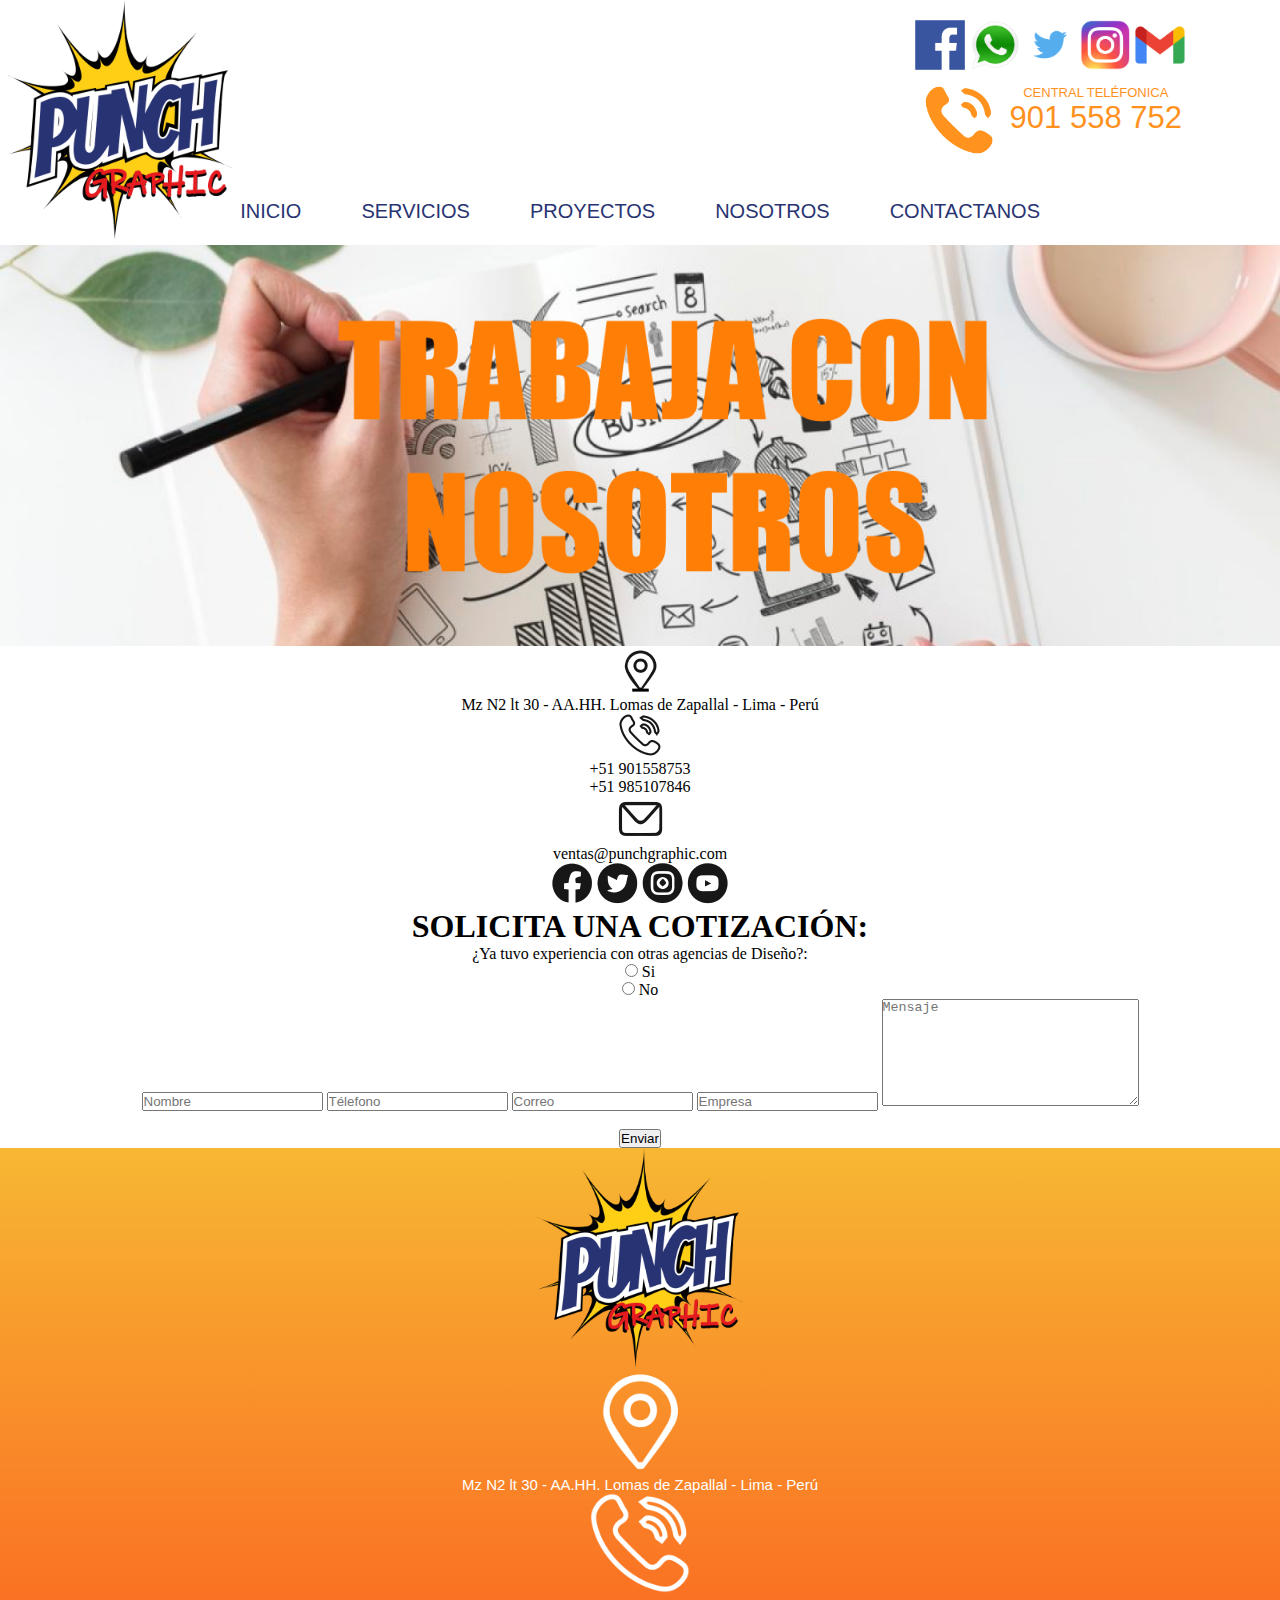
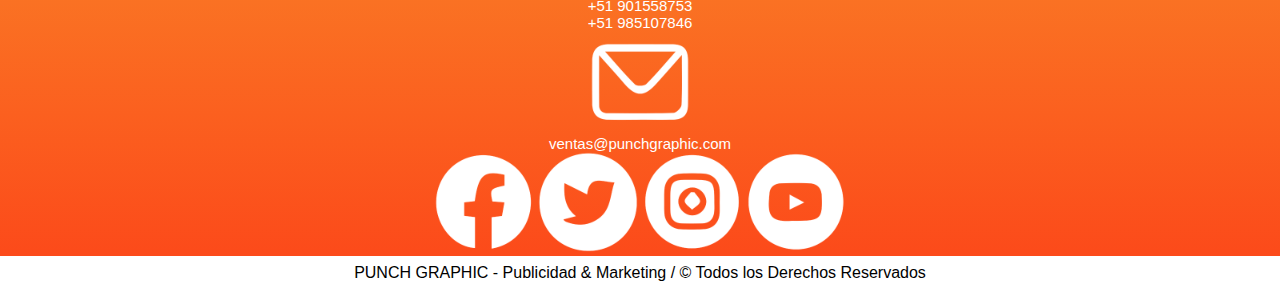
==== pages/contactanos.html @ 5b8241ab "Idea+Apellido 5 pag" ====
<!DOCTYPE html>
<html lang="en">
<head>
    <meta charset="UTF-8">
    <meta http-equiv="X-UA-Compatible" content="IE=edge">
    <meta name="viewport" content="width=device-width, initial-scale=1.0">
    <link rel="stylesheet" href="../styles/styles.css">
    <link rel="shortcut icon" href="../img/logo.png" type="PunchGraphic/xicon">
    <enlace rel="preconectar" href="https://fonts.googleapis.com">
     <!--BOOTSTRAP CSS-->
     <link href="https://cdn.jsdelivr.net/npm/bootstrap@5.2.0-beta1/dist/css/bootstrap.min.css" rel="stylesheet" integrity="sha384-0evHe/X+R7YkIZDRvuzKMRqM+OrBnVFBL6DOitfPri4tjfHxaWutUpFmBp4vmVor" crossorigin="anonymous">
    <title>PUNCH GRAPHIC / PROYECTOS</title>
</head>
<body class="grid">
    <!--HEADER-->
    <header class="grid-1">
        <section class="header">    
            <div class="imagen-logo">
                <img src="../img/logo.png" alt="puch-graphic" class="logo">
            </div>
            <div class="parte-izquierda grids">
                <div class="imagenes-redes">
                    <img src="../img/facebook a color.png" alt="facebook-logo" class="redes">
                    <img src="../img/wassap a color.png" alt="wassap-logo" class="redes">
                    <img src="../img/twitter a color.png" alt="twitter-logo" class="redes">
                    <img src="../img/instagram a color.png" alt="instagram-logo" class="redes">
                    <img src="../img/gmail a color.png" alt="gmail-logo" class="redes">
                </div>
                <div class="imagen-naranja b">
                    <img src="../img/telefono naranja.png" alt="télefono" class="tel">
                    <div class="texto-naranja">
                        <span class="central">CENTRAL TELÉFONICA</span>
                        <span class="num">901 558 752</span>
                    </div>
                </div>
                <nav class="nav c">
                    <a href="../index.html">INICIO</a>
                    <a href="./servicios.html">SERVICIOS</a>
                    <a href="./proyectos.html">PROYECTOS</a>
                    <a href="./nosotros.html">NOSOTROS</a> 
                    <a href="./contactanos.html">CONTACTANOS</a>
                </nav>
            </div>
        </section>
    </header>
    <!--MAIN-->
    <main class="grid-2">
        <div class="portada">
            <img src="../img/portada1.png" alt="empresa" class="mural">
        </div>
        <div>
            <div class="flex-column">
                <div>
                    <img src="../img/direccion negro.png" alt="direccion">
                    <p>Mz N2 lt 30 - AA.HH. Lomas de Zapallal - Lima - Perú</p>
                </div>
                <div>
                    <img src="../img/telefono negro.png" alt="telefono">
                    <p>+51 901558753</p>
                    <p>+51 985107846</p> 
                </div>
                <div>
                    <img src="../img/mail negro.png" alt="gmail">
                    <p>ventas@punchgraphic.com</p>
                </div>
            <div>
                <img src="../img/redes negro.png" alt="logo facebook">
            </div>
            <div class="flex-column">
                <h1>SOLICITA UNA COTIZACIÓN:</h1>
                <p>¿Ya tuvo experiencia con otras agencias de Diseño?:</p>
                <form action="../js/index.js" method="get">
                <input type="radio" id="si" name="¿Ya tuvo experiencia con otras agencias de Diseño?:" value="si">
                <label for="si">Si</label><br>
                <input type="radio" id="no" name="¿Ya tuvo experiencia con otras agencias de Diseño?:" value="no">
                <label for="no">No</label><br>
                <input type="text" name="name" placeholder="Nombre" required>
                <input type="text" name="télefono" placeholder="Télefono" required>
                <input type="text" name="correo" placeholder="Correo" required>
                <input type="text" name="empresa" placeholder="Empresa">
                <textarea name="mensaje" placeholder="Mensaje" cols="30" rows="7" required></textarea>
                <br><br>
                <input type="submit" value="Enviar">
                </form>
            </div>
        </div>
    </main>
    <!--FOOTER-->
    <footer class="container-fluid final bg">
        <div class="row p-5 mx-auto">
            <div class="col-xs-12 col-md-6 col-lg-2">
                <img src="../img/logo.png" alt="PunchGraphic" class="img-fluid d-block mx-auto" height="220" width="auto">
            </div>
            <div class="col-xs-12 col-md-6 col-lg-2">
                <img class="img-fluid d-block mx-auto" height="auto" width="100" src="../img/DIRECCION.png" alt="direccion">
                <p class="test">Mz N2 lt 30 - AA.HH. Lomas de Zapallal - Lima - Perú</p>
            </div>            
            <div class="col-xs-12 col-md-6 col-lg-2">
                <img class="img-fluid d-block mx-auto" height="auto" width="100" src="../img/TELEFONO.png" alt="telefono">
                <p class="test">+51 901558753</p>
                <p class="test">+51 985107846</p>
            </div>            
            <div class="col-xs-12 col-md-6 col-lg-2">
                <img class="img-fluid d-block mx-auto" height="auto" width="100" src="../img/MAIL.png" alt="gmail">
                <p class="test">ventas@punchgraphic.com</p>
            </div>            
            <div class="col-xs-12 col-md-6 col-lg-4">
                <img class="redes-final"src="../img/FACEBOOK 1.png" alt="logo facebook">
                <img class="redes-final"src="../img/TWITTER 1.png" alt="logo twitter">
                <img class="redes-final"src="../img/INSTAGRAM 1.png" alt="logo instagram">
                <img class="redes-final"src="../img/YOUTUBE 1.png" alt="logo youtube">
            </div>            
        </div>
    </footer>
    <section class="parrafo">
        <p class="parrafo-final">PUNCH GRAPHIC - Publicidad & Marketing / © Todos los Derechos Reservados</p>
    </section>
    <!--BOOTSTRAPS JAVASCRIPT-->
    <script src="https://cdn.jsdelivr.net/npm/bootstrap@5.2.0-beta1/dist/js/bootstrap.bundle.min.js" integrity="sha384-pprn3073KE6tl6bjs2QrFaJGz5/SUsLqktiwsUTF55Jfv3qYSDhgCecCxMW52nD2" crossorigin="anonymous"></script>
</body>
</html>
---- styles/styles.css ----
*{
    margin: 0;
    padding: 0;
}
html{
    height: 100%;
}

/*HEADER*/
body{
    position: relative;
    padding-bottom: 3em;
    min-height: 100vh;
}
.imagen-logo{
    width: 30%;
    display: flex;
    flex-direction: row;
    justify-content: flex-end;
}
.logo{
    height: 240px;
}
.imagenes-redes{
    display: flex;
    justify-content: flex-end;
    flex-direction:row;
    margin: 20px 90px 0 0;
}
.parte-izquierda{
    width: 100%;
    align-items: center;
}
.redes{
    width: 50px;
    margin: 0 5px 0 0;
}
.header{
    display: flex;
    flex-direction: row;
    height: auto;
    width: 100%;
    min-width:auto;
    
}
.imagen-naranja{
    display: flex;
    justify-content: flex-end;
    flex-direction:row;
    margin: 15px 90px 0 0;
}
.tel{
    width: 70px;
    display: inline-block;
    margin: 0 0.5rem;
  
    animation: bounce; /* referring directly to the animation's @keyframe declaration */
    animation-duration: 2s; /* don't forget to set a duration! */
}
.central{
    font-size: 13px;
    font-family: 'Inter', sans-serif;
    color:rgb(255, 146, 30);
    display: inline-block;
    margin: 0 0.5rem;
  
    animation: bounce; /* referring directly to the animation's @keyframe declaration */
    animation-duration: 2s; /* don't forget to set a duration! */
}
.num{
    font-size: 31px;
    font-family: Impact, Haettenschweiler, 'Arial Narrow Bold', sans-serif;
    color: rgb(255, 146, 30);
    display: inline-block;
    margin: 0 0.5rem;
  
    animation: bounce; /* referring directly to the animation's @keyframe declaration */
    animation-duration: 2s; /* don't forget to set a duration! */
}
.telefono-naranja{
    display: flex;
    flex-direction: row;
}
.imagen-naranja{
    display: flex;
    flex-direction: row;
}
.texto-naranja{
    display: flex;
    flex-direction: column;
}

nav{
    display: flex;
    justify-content:space-between;
    flex-direction:row;
    margin: 45px 180px 0 0;
    min-width:min-content;
}
a{
    padding: 0 50px 0 0px;
}

nav a{
    color: rgba(40, 51, 114, 1);
    font-weight: 200;
    font-family: inter;
    font-family: 'Inter', sans-serif;
    text-decoration: none;
    margin-right: 10px;
    font-size: 20px;
}

nav a:hover{
    text-decoration:underline;
}
/*MAIN*/
main{
    max-width: 1200%;
    margin: auto; 
}
.slogan .hombre-gritando {

    flex: 1 1 40rem; 
}

.slogan .hombre-gritando img{

    height: 500px;
    padding:1rem;
}

.slogan .frase-letra {
    display: flex;
    flex-direction: column;
    justify-content: flex-start;
    padding-top: 50px;
    padding-left: 260px; 
}

.slogan .frase-letra img {
        height: 130px; 
}
.letra-slogan{
    font-size: 80px;
    font-family:Impact, Haettenschweiler, 'Arial Narrow Bold', sans-serif;
    color: white;
}
.tu-negocio{
    font-size: 120px;
    font-family: Impact, Haettenschweiler, 'Arial Narrow Bold', sans-serif;
    color: white;
}
.gritando-señor{
    display: flex;
    flex-direction: row;
    background: #fc4a1a;  /* fallback for old browsers */
    background: -webkit-linear-gradient(to bottom, #f7b733, #fc4a1a);  /* Chrome 10-25, Safari 5.1-6 */
    background: linear-gradient(to bottom, #f7b733, #fc4a1a); /* W3C, IE 10+/ Edge, Firefox 16+, Chrome 26+, Opera 12+, Safari 7+ */
    height: 600px;
}
.tarjeta-medida{
    display: flex;
    flex-direction: row;
    justify-content: space-evenly;
    width: 100%;
    position: absolute;
    top: 750px;
    min-width:min-content;
}
.tarjeta{
    width: 500px;
}
.seccion-texto{
    height: 300px;
    margin: 180px 0 0 0;
    align-items: center;
    display: flex;
    flex-direction: column;
    justify-content: center;
    width: 100%;
}
.seccion-texto h3{
    font-size: 30px;
    font-family: 'Inter', sans-serif;
    color: rgba(40, 51, 114, 1);
}
.seccion-texto p{
    font-size: 18px;
    font-family: 'Inter', sans-serif;
    color: rgba(40, 51, 114, 1);
}
.contenedor-chico{
    height: 800px;
}
.divi h4{  
    position: absolute;
    top: 1370px;
    font-size: 60px;
    font-family:'Franklin Gothic Medium', 'Arial Narrow', Arial, sans-serif ;
    color: white;
    min-inline-size: 40px;
}
.divi{
    align-items: center;
    display: flex;
    justify-content: center;
    width: 100%;
    background: #fc4a1a;  /* fallback for old browsers */
    background: -webkit-linear-gradient(to bottom, #f7b733, #fc4a1a);  /* Chrome 10-25, Safari 5.1-6 */
    background: linear-gradient(to bottom, #f7b733, #fc4a1a); /* W3C, IE 10+/ Edge, Firefox 16+, Chrome 26+, Opera 12+, Safari 7+ */
    height: 300px;
    min-width:min-content
}
.cards{
    height: 300px;
}
.p{
    font-size: 18px;
    font-family: 'Inter', sans-serif;
    color: rgba(40, 51, 114, 1);
}
.division{
    display: flex;
    flex-direction: row;
    justify-content: center;
    position: relative;
    bottom: 100px;
}
.contenedor-chic{
    height: 20px;
}
.proyectos{
    position: relative;
    bottom: 150px;
}
/*FOOTER*/
.final{
    width:auto;
    height: auto;
    background: #fc4a1a;  /* fallback for old browsers */
    background: -webkit-linear-gradient(to bottom, #f7b733, #fc4a1a);  /* Chrome 10-25, Safari 5.1-6 */
    background: linear-gradient(to bottom, #f7b733, #fc4a1a); /* W3C, IE 10+/ Edge, Firefox 16+, Chrome 26+, Opera 12+, Safari 7+ */
    min-height: min-content;
    max-height: max-content;
}
.logo-final{
    height: 220px;
}
.logo-direccion{
    position: absolute;
    left: 50px;
    top: 2080px;
}
.direccion{
    height: 100px;
}
.redes-final{
    height: 100px;
    min-width:min-content;
}
.container{
    display: flex;
    flex-direction: row;
    justify-content: space-between;
    position: absolute;
    top: 2120px;
    left: 320px;
}
.divTelefono{
    position: relative;
    left: 130px;
}
.divMail{
    position: relative;
    left: 260px;
}
.test{
    font-size: 15px;
    font-family: 'Inter', sans-serif;
    color: white;
}
.red{
    display: flex;
    flex-direction: row;
    position: absolute;
    left: 1430px;
    top: 2120px;
    min-width: 60px;
}
.parrafo-final{ 
    margin: 8px 0 0 0;
    font-size: 16px;
    font-family: 'Inter', sans-serif;
    text-align: center
}
/*PROYECTOS*/
.log{
    min-width:max-content ;
}
.mural{
    height: auto;
    width: 100%;
}
.portafolio{
    font-size: 300px;
    font-family: Impact, Haettenschweiler, 'Arial Narrow Bold', sans-serif;
    color: rgba(40, 51, 114, 1);
    position: absolute;
    top: 410px;
    left: 250px;
    min-width: auto;
    max-width: auto;
}
.cuerpo{
    background: #fc4a1a;  /* fallback for old browsers */
    background: -webkit-linear-gradient(to bottom, #f7b733, #fc4a1a);  /* Chrome 10-25, Safari 5.1-6 */
    background: linear-gradient(to bottom, #f7b733, #fc4a1a); /* W3C, IE 10+/ Edge, Firefox 16+, Chrome 26+, Opera 12+, Safari 7+ */
    height: auto;
    max-height: auto;
    width: auto;
    min-width:auto;
    display: flex;
    justify-content: center;
}
.contenedor-texto{
    height: 250px;
    width: 900px;
    position: relative;
    top: 50px;
}
.contenedor-texto p{
    font-size: 25px;
    font-family: 'Inter', sans-serif;
    color: white
}
.tarjetas{
    width: 500px;
}
.imagenes-portafolio{
    text-align: center;
    max-height: min-content;
}
.centrar{
    align-items:center ;
}
.centrar h1{
    font-size: 40px;
    font-family: 'Franklin Gothic Medium', 'Arial Narrow', Arial, sans-serif;
    color: rgba(40, 51, 114, 1);
}
.centrar p{
    font-size: 20px;
    font-family: Impact, Haettenschweiler, Arial, Helvetica, sans-serif, sans-serif;
    color: rgba(40, 51, 114, 1);
}
/*FOOTER*/
.logo-direc{
    position: absolute;
    top: 3880px;
    left: 50px;
}
.contain{
    position: absolute;
    left: 350px;
}
.red-final{
    position: absolute;
    top: 3950px;
    left: 1420px;
}
.divDireccion-a{
    position: absolute;
    left: 50px;
    top: 80px;
}
.divTelefono-b{
    position: absolute;
    left: 420px;
    top: 80px;
}
.divMail-c{
    position: absolute;
    left: 750px;
    top: 80px;
}
.r{
    margin: 0;
    background: #eee;
    display: flex;
    min-height: 100vh;
}
.contenedor {
    margin: auto;
    perspective: 700px;
}
.caja{
    width: 300px;
    height: 300px;
    background: crimson;
    transition: all 10s;

    transform: rotateX(0deg);
    transform-style: preserve-3d;
}
.cara{
    width: 300px;
    height: 300px;
    background-color: #f7b733;
    margin: auto;

    transform: rotateY(90deg);

}
.caja:hover {
    transform: rotateY(960deg);
}
/*GRID*/
.grid{
    display: grid;
    text-align: center;
    grid-template-areas: 
       "grid-1"
       "grid-2"
       "grid-3";
}

.grid-1{
    grid-area: grid-1;
    height: 245px;
    
}
.grid-2{
    grid-area: grid-2;
    height: auto;
    
}

.grid-3{
    grid-area: grid-3;
    height: 330px;
    width: 100%;   
}
/*GRID PROYECTOS*/
.proyectos-grid{
    display: grid;
    text-align: center;
    grid-template-areas: 
       "progrid-1"
       "progrid-2"
       "progrid-3";
}

.progrid-1{
    grid-area: progrid-1;
    height: 245px;
    
}
.progrid-2{
    grid-area: progrid-2;
    height: auto;
}
.progrid-3{
    grid-area: progrid-3;
    height: 330px;
    width: 100%;
}
/*MEDIA*/
@media (min-width: 600px){
    .grid{
        grid-template-columns: 240px auto 300px;
        grid-template-rows: auto;
        grid-template:       
        "grid-1" 250px
        "grid-2" 500px
        "grid-3" 300px;
    }
}
@media (min-width: 600px){
    .proyectos-grid{
        grid-template-columns: 240px auto 300px;
        grid-template-rows: auto;
        grid-template:       
        "progrid-1"
        "progrid-2"
        "progrid-4"
        "progrid-3"
    }
}
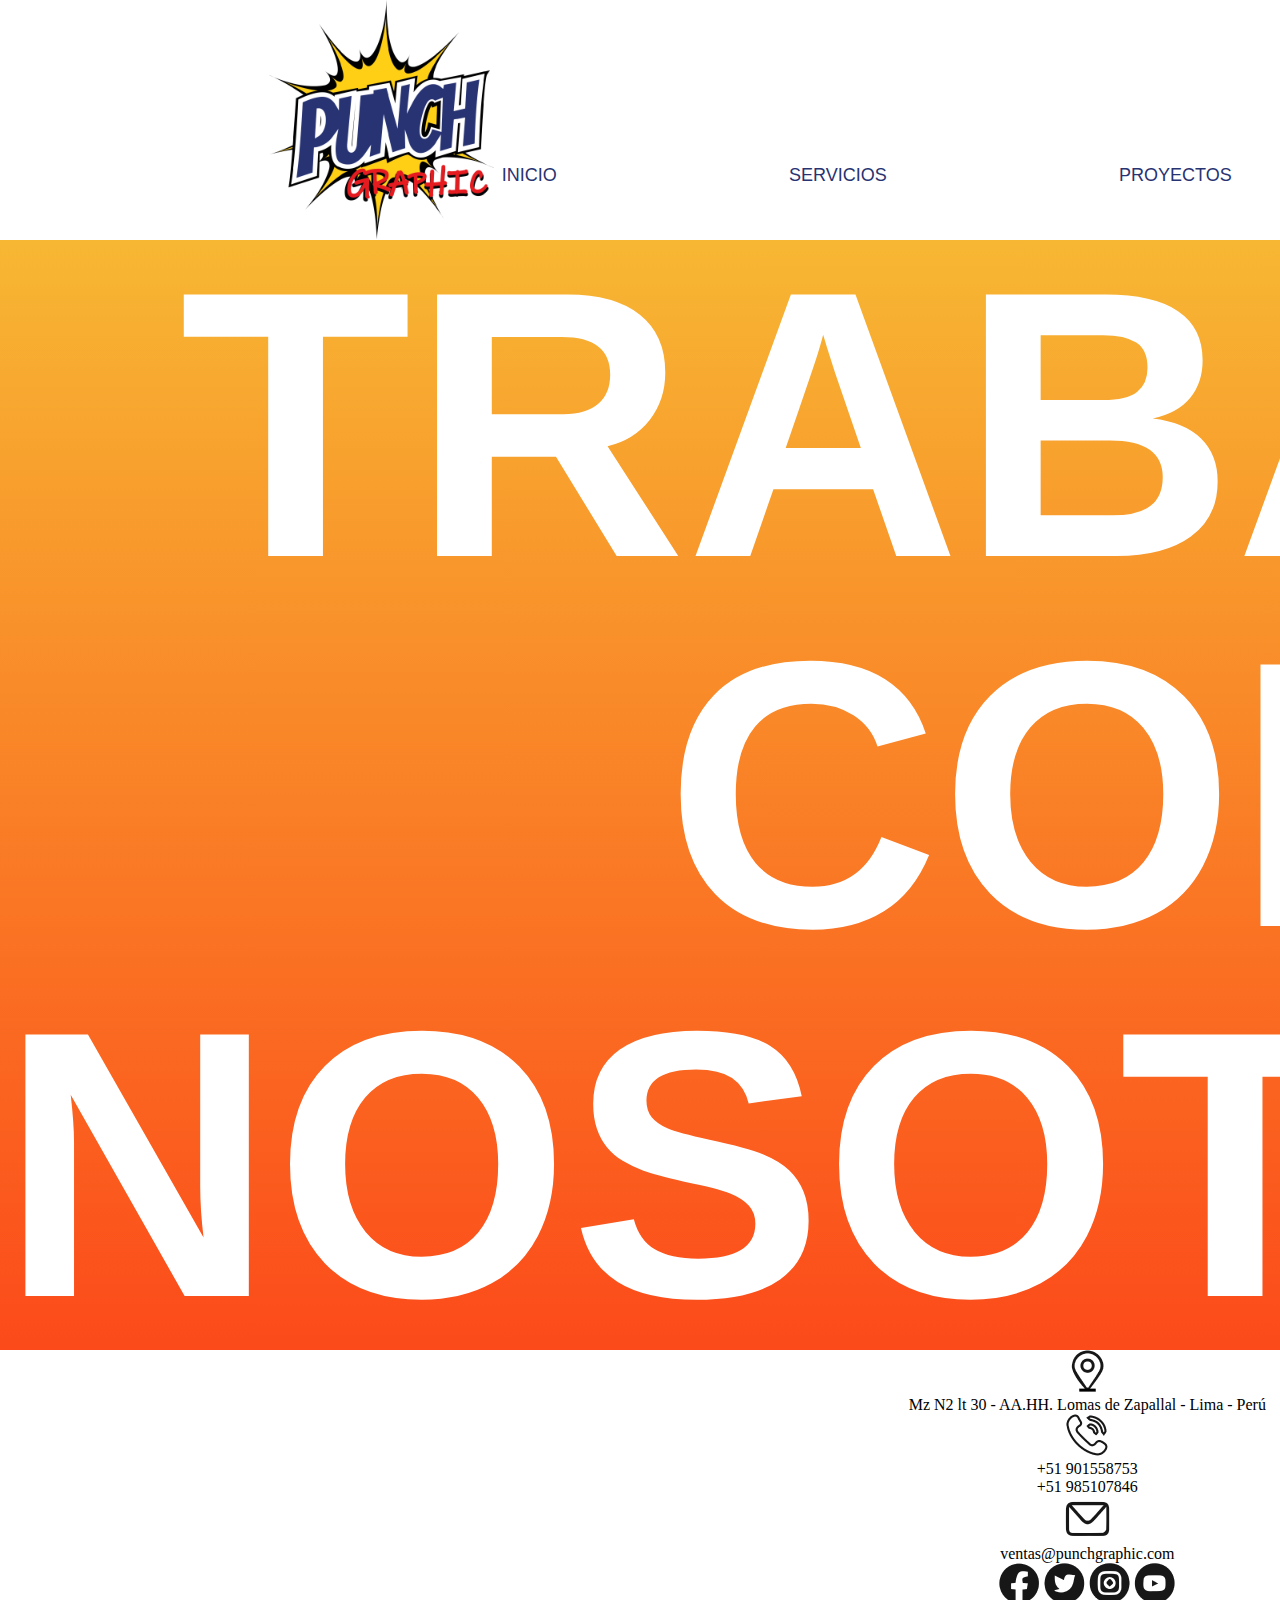
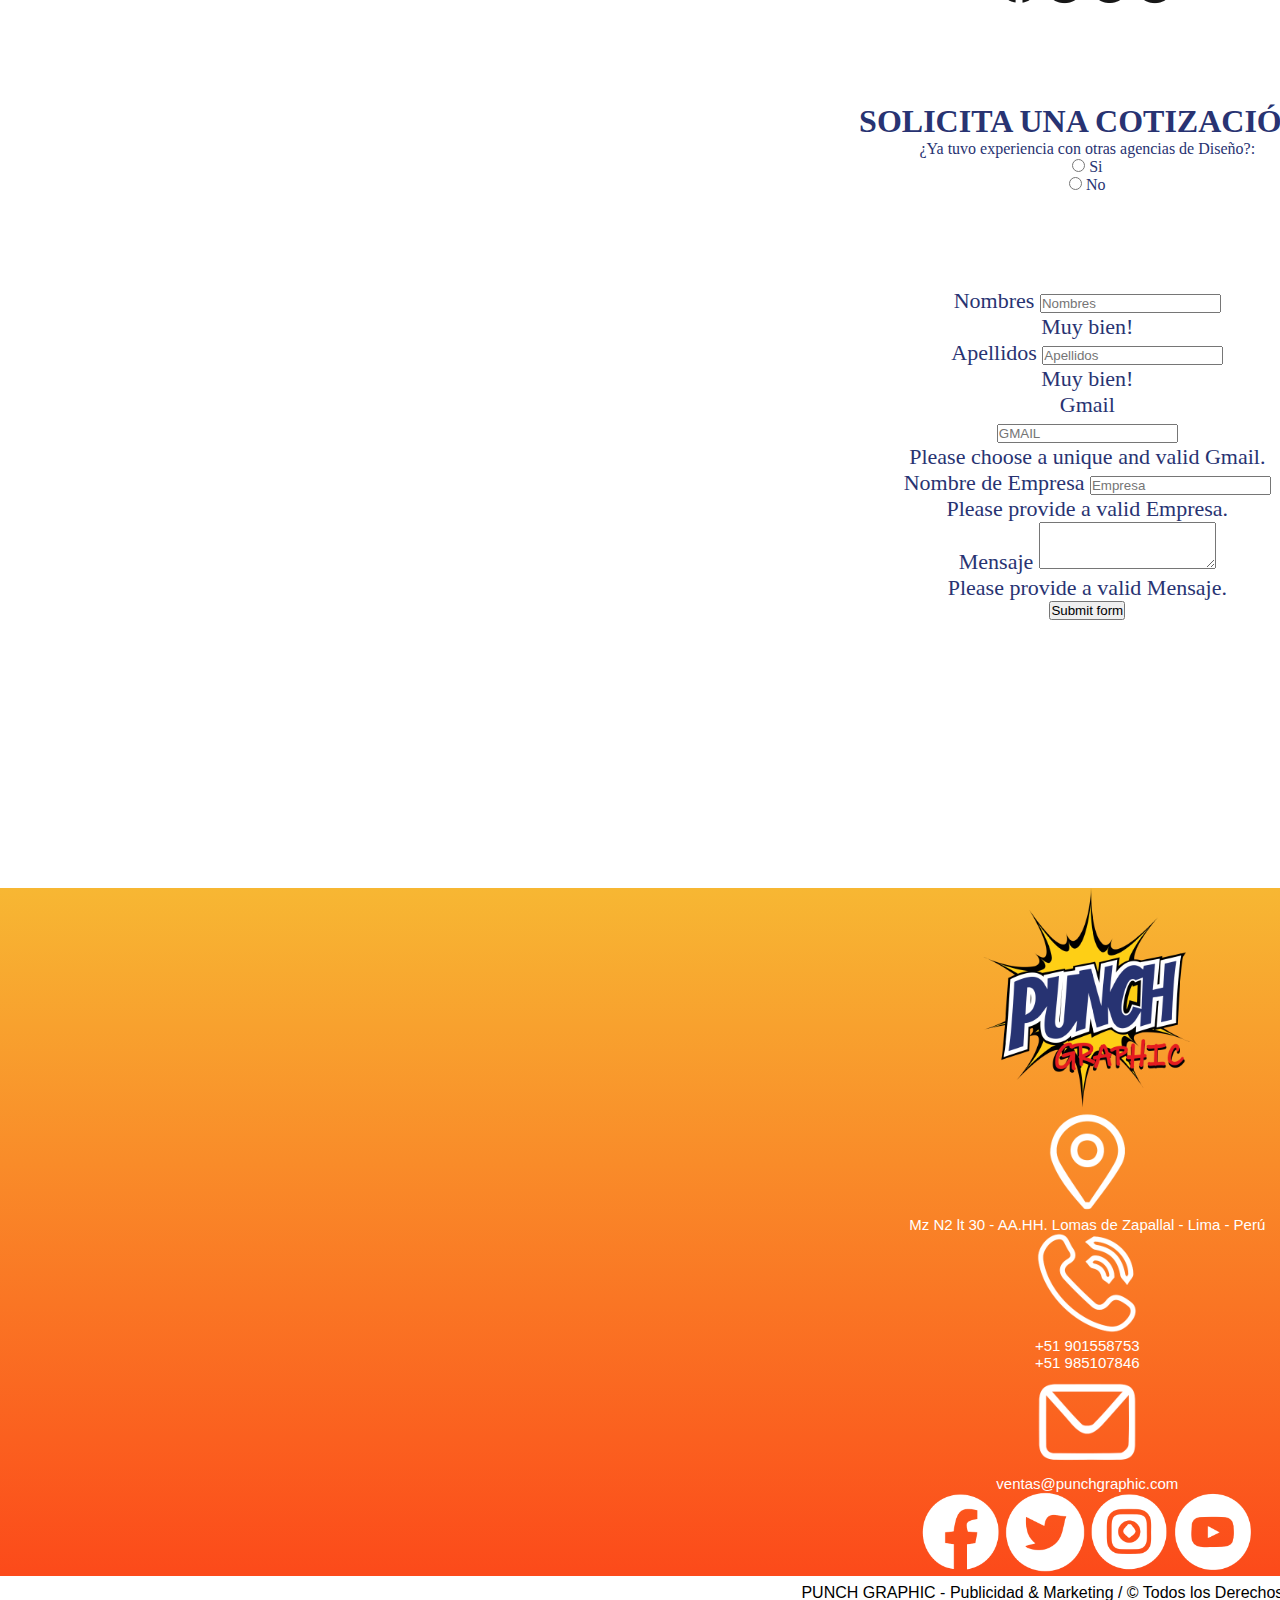
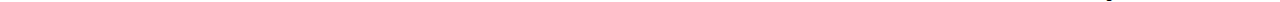
==== commit cc15c377: "Agregando y Maquetando páginas de la página Punch Gráphic" ====
--- a/pages/contactanos.html
+++ b/pages/contactanos.html
@@ -7,6 +7,8 @@
     <link rel="stylesheet" href="../styles/styles.css">
     <link rel="shortcut icon" href="../img/logo.png" type="PunchGraphic/xicon">
     <enlace rel="preconectar" href="https://fonts.googleapis.com">
+    <!--ANIMAR.CSS-->
+    <link rel="stylesheet" href="https://cdnjs.cloudflare.com/ajax/libs/animate.css/4.1.1/animate.min.css" />
      <!--BOOTSTRAP CSS-->
      <link href="https://cdn.jsdelivr.net/npm/bootstrap@5.2.0-beta1/dist/css/bootstrap.min.css" rel="stylesheet" integrity="sha384-0evHe/X+R7YkIZDRvuzKMRqM+OrBnVFBL6DOitfPri4tjfHxaWutUpFmBp4vmVor" crossorigin="anonymous">
     <title>PUNCH GRAPHIC / PROYECTOS</title>
@@ -33,21 +35,25 @@
                         <span class="num">901 558 752</span>
                     </div>
                 </div>
-                <nav class="nav c">
-                    <a href="../index.html">INICIO</a>
-                    <a href="./servicios.html">SERVICIOS</a>
-                    <a href="./proyectos.html">PROYECTOS</a>
-                    <a href="./nosotros.html">NOSOTROS</a> 
-                    <a href="./contactanos.html">CONTACTANOS</a>
-                </nav>
+                <div class="nav-pills">
+                    <nav class="nav c nav-item">
+                        <a href="../index.html" class="nav-link">INICIO</a>
+                        <a href="./servicios.html" class="nav-link">SERVICIOS</a>
+                        <a href="./proyectos.html" class="nav-link">PROYECTOS</a>
+                        <a href="./nosotros.html" class="nav-link">NOSOTROS</a> 
+                        <a href="./contactanos.html" class="nav-link active">CONTACTANOS</a>
+                    </nav>
+                </div>
             </div>
         </section>
     </header>
     <!--MAIN-->
     <main class="grid-2">
-        <div class="portada">
-            <img src="../img/portada1.png" alt="empresa" class="mural">
-        </div>
+        <section class="portada">
+            <h1 class="portafoc container-fluid">
+                <p>TRABAJA CON NOSOTROS</p>
+            </h1>
+        </section>
         <div>
             <div class="flex-column">
                 <div>
@@ -66,7 +72,7 @@
             <div>
                 <img src="../img/redes negro.png" alt="logo facebook">
             </div>
-            <div class="flex-column">
+            <div class="form">
                 <h1>SOLICITA UNA COTIZACIÓN:</h1>
                 <p>¿Ya tuvo experiencia con otras agencias de Diseño?:</p>
                 <form action="../js/index.js" method="get">
@@ -74,37 +80,79 @@
                 <label for="si">Si</label><br>
                 <input type="radio" id="no" name="¿Ya tuvo experiencia con otras agencias de Diseño?:" value="no">
                 <label for="no">No</label><br>
-                <input type="text" name="name" placeholder="Nombre" required>
-                <input type="text" name="télefono" placeholder="Télefono" required>
-                <input type="text" name="correo" placeholder="Correo" required>
-                <input type="text" name="empresa" placeholder="Empresa">
-                <textarea name="mensaje" placeholder="Mensaje" cols="30" rows="7" required></textarea>
-                <br><br>
-                <input type="submit" value="Enviar">
-                </form>
+                <form class="needs-validation" novalidate>
+            </div>
+            <div class="centrar-form">
+                    <div class="form-row">
+                      <div class="col-md-12 mb-3">
+                        <label for="validationTooltip01">Nombres</label>
+                        <input type="text" class="form-control" id="validationTooltip01" placeholder="Nombres"  required>
+                        <div class="valid-tooltip">
+                          Muy bien!
+                      </div>
+                    </div>
+                    <div class="col-md-12 mb-3">
+                        <label for="validationTooltip02">Apellidos</label>
+                        <input type="text" class="form-control" id="validationTooltip02" placeholder="Apellidos"  required>
+                        <div class="valid-tooltip">
+                          Muy bien!
+                        </div>
+                    </div>
+                    <div class="col-md-12 mb-3">
+                        <label for="validationTooltipUsername">Gmail</label>
+                        <div class="input-group">
+                          <div class="input-group-prepend">
+                            <span id="validationTooltipUsernamePrepend"></span>
+                          </div>
+                          <input type="text" class="form-control" id="validationTooltipUsername" placeholder="GMAIL" aria-describedby="validationTooltipGMAILPrepend" required>
+                          <div class="invalid-tooltip">
+                            Please choose a unique and valid Gmail.
+                        </div>
+                        </div>
+                      </div>
+                    </div>
+                    <div class="form-row">
+                      <div class="col-md-12 mb-3">
+                        <label for="validationTooltip03">Nombre de Empresa</label>
+                        <input type="text" class="form-control" id="validationTooltip03" placeholder="Empresa" required>
+                        <div class="invalid-tooltip">
+                          Please provide a valid Empresa.
+                        </div>
+                      </div>
+                    <div class="col-md-12 mb-3 form-group">
+                            <label for="exampleFormControlTextarea1">Mensaje</label>
+                            <textarea class="form-control" id="exampleFormControlTextarea1" rows="3"></textarea>
+                    </div>
+                        <div class="invalid-tooltip">
+                          Please provide a valid Mensaje.
+                        </div>
+                        </div>
+                        <button class="btn btn-warning" type="submit">Submit form</button>
+                        </form>
+                      </div>
             </div>
         </div>
     </main>
     <!--FOOTER-->
     <footer class="container-fluid final bg">
         <div class="row p-5 mx-auto">
-            <div class="col-xs-12 col-md-6 col-lg-2">
+            <div class="col-xs-12 col-md-2 col-lg-2">
                 <img src="../img/logo.png" alt="PunchGraphic" class="img-fluid d-block mx-auto" height="220" width="auto">
             </div>
-            <div class="col-xs-12 col-md-6 col-lg-2">
+            <div class="col-xs-12 col-md-2 col-lg-2">
                 <img class="img-fluid d-block mx-auto" height="auto" width="100" src="../img/DIRECCION.png" alt="direccion">
                 <p class="test">Mz N2 lt 30 - AA.HH. Lomas de Zapallal - Lima - Perú</p>
             </div>            
-            <div class="col-xs-12 col-md-6 col-lg-2">
+            <div class="col-xs-12 col-md-2 col-lg-2">
                 <img class="img-fluid d-block mx-auto" height="auto" width="100" src="../img/TELEFONO.png" alt="telefono">
                 <p class="test">+51 901558753</p>
                 <p class="test">+51 985107846</p>
             </div>            
-            <div class="col-xs-12 col-md-6 col-lg-2">
+            <div class="col-xs-12 col-md-2 col-lg-2">
                 <img class="img-fluid d-block mx-auto" height="auto" width="100" src="../img/MAIL.png" alt="gmail">
                 <p class="test">ventas@punchgraphic.com</p>
             </div>            
-            <div class="col-xs-12 col-md-6 col-lg-4">
+            <div class="col-xs-12 col-md-4 col-lg-4">
                 <img class="redes-final"src="../img/FACEBOOK 1.png" alt="logo facebook">
                 <img class="redes-final"src="../img/TWITTER 1.png" alt="logo twitter">
                 <img class="redes-final"src="../img/INSTAGRAM 1.png" alt="logo instagram">
--- a/styles/styles.css
+++ b/styles/styles.css
@@ -1,6 +1,7 @@
 *{
     margin: 0;
     padding: 0;
+    box-sizing: border-box;
 }
 html{
     height: 100%;
@@ -8,7 +9,6 @@
 
 /*HEADER*/
 body{
-    position: relative;
     padding-bottom: 3em;
     min-height: 100vh;
 }
@@ -20,6 +20,11 @@
 }
 .logo{
     height: 240px;
+    display: inline-block;
+    margin: 0 0.0;
+  
+    animation: slideInDown; /* referring directly to the animation's @keyframe declaration */
+    animation-duration: 2s; /* don't forget to set a duration!*/ 
 }
 .imagenes-redes{
     display: flex;
@@ -53,9 +58,6 @@
     width: 70px;
     display: inline-block;
     margin: 0 0.5rem;
-  
-    animation: bounce; /* referring directly to the animation's @keyframe declaration */
-    animation-duration: 2s; /* don't forget to set a duration! */
 }
 .central{
     font-size: 13px;
@@ -64,8 +66,8 @@
     display: inline-block;
     margin: 0 0.5rem;
   
-    animation: bounce; /* referring directly to the animation's @keyframe declaration */
-    animation-duration: 2s; /* don't forget to set a duration! */
+    display: inline-block;
+    margin: 0 0.5rem;
 }
 .num{
     font-size: 31px;
@@ -73,9 +75,6 @@
     color: rgb(255, 146, 30);
     display: inline-block;
     margin: 0 0.5rem;
-  
-    animation: bounce; /* referring directly to the animation's @keyframe declaration */
-    animation-duration: 2s; /* don't forget to set a duration! */
 }
 .telefono-naranja{
     display: flex;
@@ -89,18 +88,28 @@
     display: flex;
     flex-direction: column;
 }
-
+.nav-pills a{
+    font-size: 18px;
+    color: rgba(40, 51, 114, 1);
+}
 nav{
     display: flex;
     justify-content:space-between;
     flex-direction:row;
-    margin: 45px 180px 0 0;
+    margin: 10px 180px 0 0;
     min-width:min-content;
-}
+    
+}
+.nav-pills  {
+    --bs-nav-pills-border-radius: 0.375rem;
+    --bs-nav-pills-link-active-color: #fff;
+    --bs-nav-pills-link-active-bg: rgb(255, 146, 30)
+    !important;
+}
+
 a{
     padding: 0 50px 0 0px;
 }
-
 nav a{
     color: rgba(40, 51, 114, 1);
     font-weight: 200;
@@ -110,9 +119,11 @@
     margin-right: 10px;
     font-size: 20px;
 }
-
 nav a:hover{
     text-decoration:underline;
+}
+.menu-icon img{
+    height: 30px;
 }
 /*MAIN*/
 main{
@@ -151,7 +162,7 @@
     font-family: Impact, Haettenschweiler, 'Arial Narrow Bold', sans-serif;
     color: white;
 }
-.gritando-señor{
+.gritando-senor{
     display: flex;
     flex-direction: row;
     background: #fc4a1a;  /* fallback for old browsers */
@@ -159,6 +170,13 @@
     background: linear-gradient(to bottom, #f7b733, #fc4a1a); /* W3C, IE 10+/ Edge, Firefox 16+, Chrome 26+, Opera 12+, Safari 7+ */
     height: 600px;
 }
+.gritando{
+    display: inline-block;
+    margin: 0 0.15rem;
+  
+    animation: backOutRight; /* referring directly to the animation's @keyframe declaration */
+    animation-duration: 2s; /* don't forget to set a duration!*/ 
+}
 .tarjeta-medida{
     display: flex;
     flex-direction: row;
@@ -170,6 +188,11 @@
 }
 .tarjeta{
     width: 500px;
+    display: inline-block;
+    margin: 0 0.0;
+  
+    animation: backInUp; /* referring directly to the animation's @keyframe declaration */
+    animation-duration: 2s; /* don't forget to set a duration!*/ 
 }
 .seccion-texto{
     height: 300px;
@@ -214,11 +237,21 @@
 }
 .cards{
     height: 300px;
+    display: inline-block;
+    margin: 0 0.0;
+  
+    animation: shakeY; /* referring directly to the animation's @keyframe declaration */
+    animation-duration: 2s; /* don't forget to set a duration!*/ 
 }
 .p{
     font-size: 18px;
     font-family: 'Inter', sans-serif;
     color: rgba(40, 51, 114, 1);
+    display: inline-block;
+    margin: 0 0.0;
+  
+    animation: shakeY; /* referring directly to the animation's @keyframe declaration */
+    animation-duration: 2s; /* don't forget to set a duration!*/ 
 }
 .division{
     display: flex;
@@ -256,7 +289,7 @@
     height: 100px;
 }
 .redes-final{
-    height: 100px;
+    height: 80px;
     min-width:min-content;
 }
 .container{
@@ -302,15 +335,66 @@
     height: auto;
     width: 100%;
 }
-.portafolio{
-    font-size: 300px;
+.portafo{
+    font-size: 370px;
     font-family: Impact, Haettenschweiler, 'Arial Narrow Bold', sans-serif;
     color: rgba(40, 51, 114, 1);
-    position: absolute;
-    top: 410px;
-    left: 250px;
-    min-width: auto;
-    max-width: auto;
+    background: url(/img/p);
+    background-size: cover;
+    background-position: center;
+    display: inline-block;
+    margin: 0 0.5rem;
+  
+    animation: bounce; /* referring directly to the animation's @keyframe declaration */
+    animation-duration: 5s; /* don't forget to set a duration! */
+
+}
+.portafon{
+    font-size: 350px;
+    font-family: Impact, Haettenschweiler, 'Arial Narrow Bold', sans-serif;
+    color: rgba(40, 51, 114, 1);
+    line-height: 370px;
+    background: url(fondo.png);
+    display: inline-block;
+    margin: 0 0.5rem;
+  
+    animation: bounce; /* referring directly to the animation's @keyframe declaration */
+    animation-duration: 5s; /* don't forget to set a duration! */
+}
+.portafos{
+    font-size: 400px;
+    font-family: Impact, Haettenschweiler, 'Arial Narrow Bold', sans-serif;
+    color: rgba(40, 51, 114, 1);
+    background: url(/img/PORTAFOLIO.png);
+    background-size: cover;
+    background-position: center;
+    display: inline-block;
+    margin: 0 0.5rem;
+  
+    animation: bounce; /* referring directly to the animation's @keyframe declaration */
+    animation-duration: 5s; /* don't forget to set a duration! */
+}
+.portafoc{
+    font-size: 380px;
+    font-family: Impact, Haettenschweiler, 'Arial Narrow Bold', sans-serif;
+    color: white;
+    line-height: 370px;
+    background: #fc4a1a;  /* fallback for old browsers */
+    background: -webkit-linear-gradient(to bottom, #f7b733, #fc4a1a);  /* Chrome 10-25, Safari 5.1-6 */
+    background: linear-gradient(to bottom, #f7b733, #fc4a1a); /* W3C, IE 10+/ Edge, Firefox 16+, Chrome 26+, Opera 12+, Safari 7+ */
+}
+.portafoc p{
+    display: inline-block;
+    margin: 0 0.0rem;
+  
+    animation: pulse; /* referring directly to the animation's @keyframe declaration */
+    animation-duration: 2s; /* don't forget to set a duration! */
+}
+.portada{
+    width: 100%;
+    height: auto;
+    position: relative;
+    margin: auto;
 }
 .cuerpo{
     background: #fc4a1a;  /* fallback for old browsers */
@@ -325,14 +409,21 @@
 }
 .contenedor-texto{
     height: 250px;
-    width: 900px;
-    position: relative;
-    top: 50px;
+    width: 800px;
+    display: flex;
+    flex-direction: column;
+    justify-content: center;
+    font-family: 'Inter';
 }
 .contenedor-texto p{
-    font-size: 25px;
-    font-family: 'Inter', sans-serif;
-    color: white
+    font-size: 22px;
+    font-family: 'Inter', sans-serif;
+    color: white;
+    display: inline-block;
+    margin: 0 0.0;
+  
+    animation: zoomIn; /* referring directly to the animation's @keyframe declaration */
+    animation-duration: 2s; /* don't forget to set a duration!*/ 
 }
 .tarjetas{
     width: 500px;
@@ -354,6 +445,23 @@
     font-family: Impact, Haettenschweiler, Arial, Helvetica, sans-serif, sans-serif;
     color: rgba(40, 51, 114, 1);
 }
+.form{
+    display: flex;
+    flex-direction: column;
+    justify-content: center;
+    align-items:center;
+    height: 280px;
+    color: rgba(40, 51, 114, 1); 
+}
+.centrar-form{
+    display: flex;
+    flex-direction: column;
+    align-items:center;
+    height: 600px;
+    font-size: 22px;
+    color: rgba(40, 51, 114, 1);
+}
+
 /*FOOTER*/
 .logo-direc{
     position: absolute;
@@ -414,6 +522,45 @@
 }
 .caja:hover {
     transform: rotateY(960deg);
+}
+/*NOSOTROS*/
+.imagen img{
+    display: inline-block;
+    margin: 0 0.0;
+  
+    animation: zoomIn; /* referring directly to the animation's @keyframe declaration */
+    animation-duration: 2s; /* don't forget to set a duration!*/ 
+}
+.cuerpon{
+    background: #fc4a1a;  /* fallback for old browsers */
+    background: -webkit-linear-gradient(to bottom, #f7b733, #fc4a1a);  /* Chrome 10-25, Safari 5.1-6 */
+    background: linear-gradient(to bottom, #f7b733, #fc4a1a); /* W3C, IE 10+/ Edge, Firefox 16+, Chrome 26+, Opera 12+, Safari 7+ */
+    height: auto;
+    max-height: auto;
+    width: auto;
+    min-width:auto;
+    display: flex;
+    justify-content:center;
+}
+.contenedor-texton{
+    height: 300px;
+    width: 900px;
+    display:flex;
+    font-family: 'Inter';
+}
+.text-center{
+    display: flex;
+    flex-direction: column;
+    justify-content: center;
+}
+.contenedor-texton p{
+    font-size: 22px;
+    font-family: 'Inter', sans-serif;
+    color: white;
+    margin: 0 0.0;
+  
+    animation: zoomIn; /* referring directly to the animation's @keyframe declaration */
+    animation-duration: 2s; /* don't forget to set a duration!*/ 
 }
 /*GRID*/
 .grid{
@@ -427,7 +574,8 @@
 
 .grid-1{
     grid-area: grid-1;
-    height: 245px;
+    height: auto;
+    width: 100%;
     
 }
 .grid-2{
@@ -466,6 +614,16 @@
     width: 100%;
 }
 /*MEDIA*/
+@media (max-width: 952px){
+    .imagen-logo{
+        padding-left: 20px;
+    }
+    nav a{
+        font-size: 16px;
+    }
+
+}
+
 @media (min-width: 600px){
     .grid{
         grid-template-columns: 240px auto 300px;
@@ -476,14 +634,8 @@
         "grid-3" 300px;
     }
 }
-@media (min-width: 600px){
-    .proyectos-grid{
-        grid-template-columns: 240px auto 300px;
-        grid-template-rows: auto;
-        grid-template:       
-        "progrid-1"
-        "progrid-2"
-        "progrid-4"
-        "progrid-3"
+@media (max-width: 768px){
+    .crece{
+         width: 1500px;
     }
-}+}
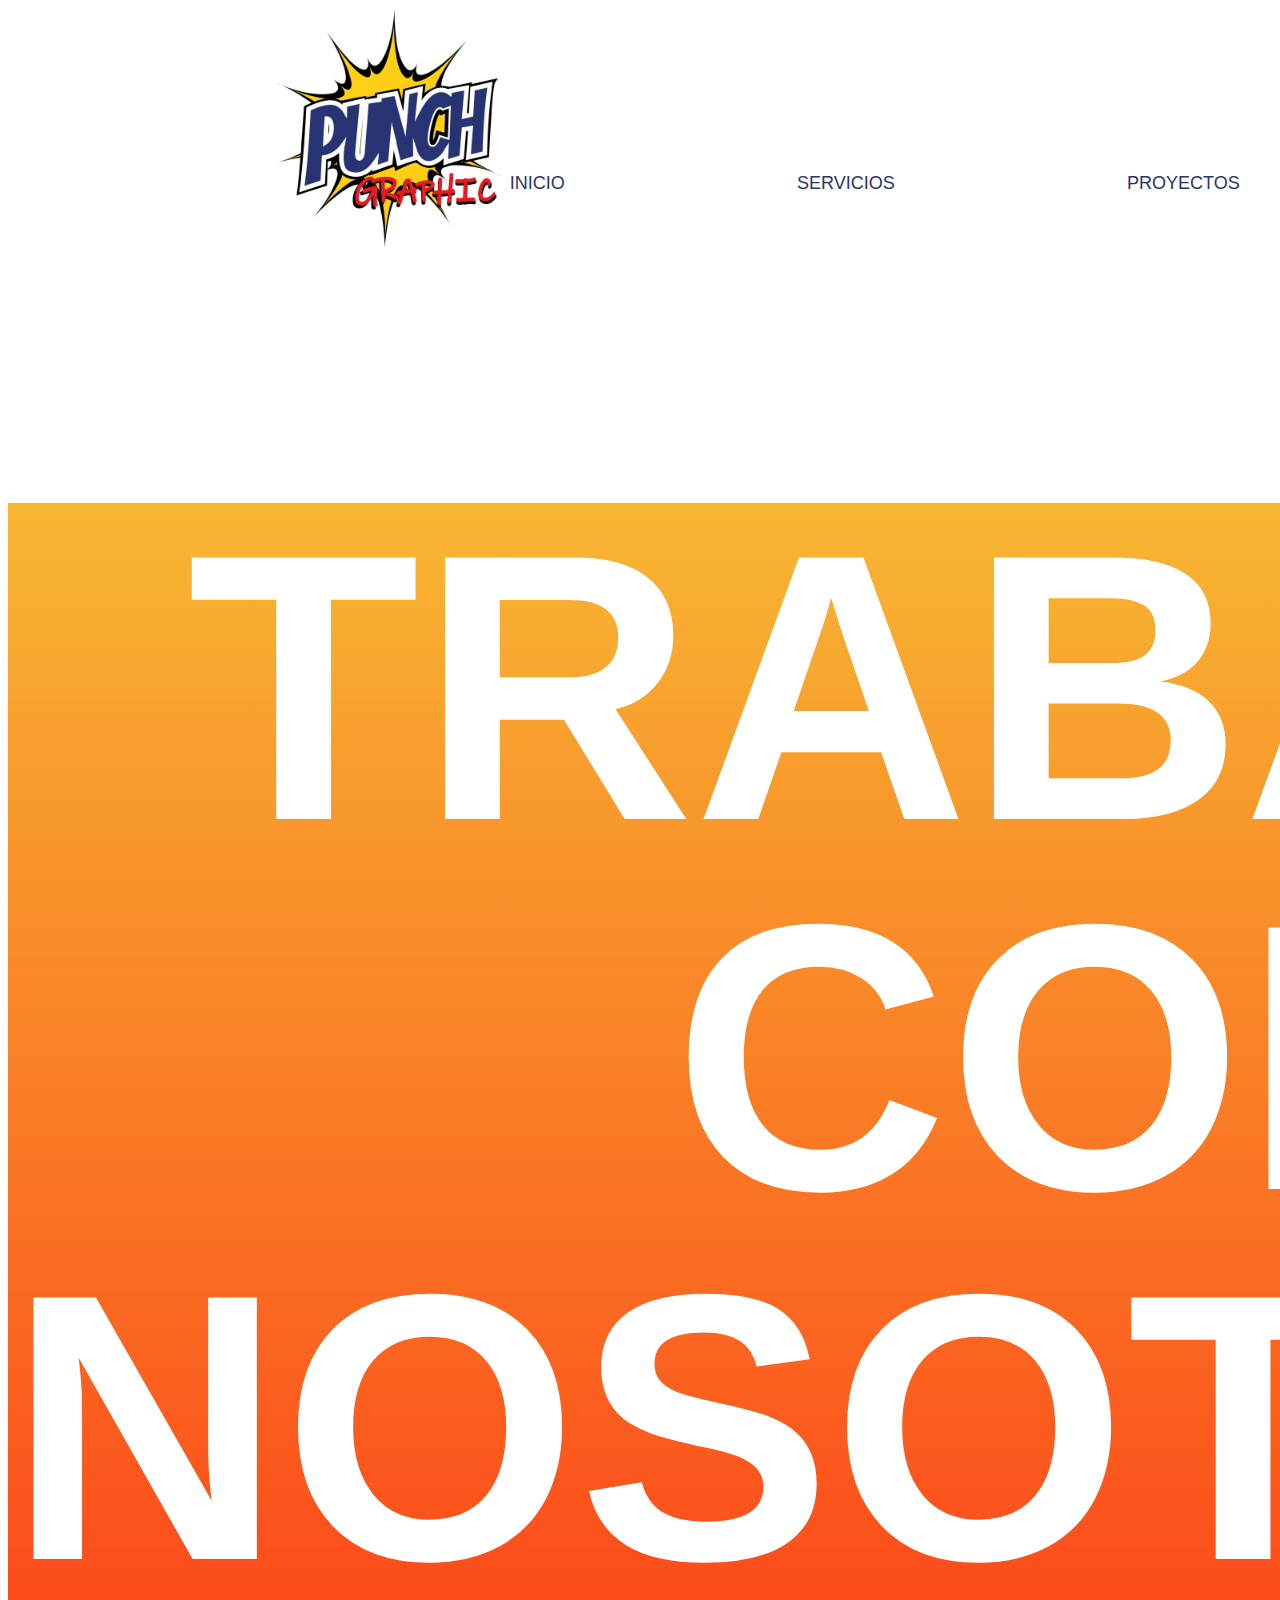
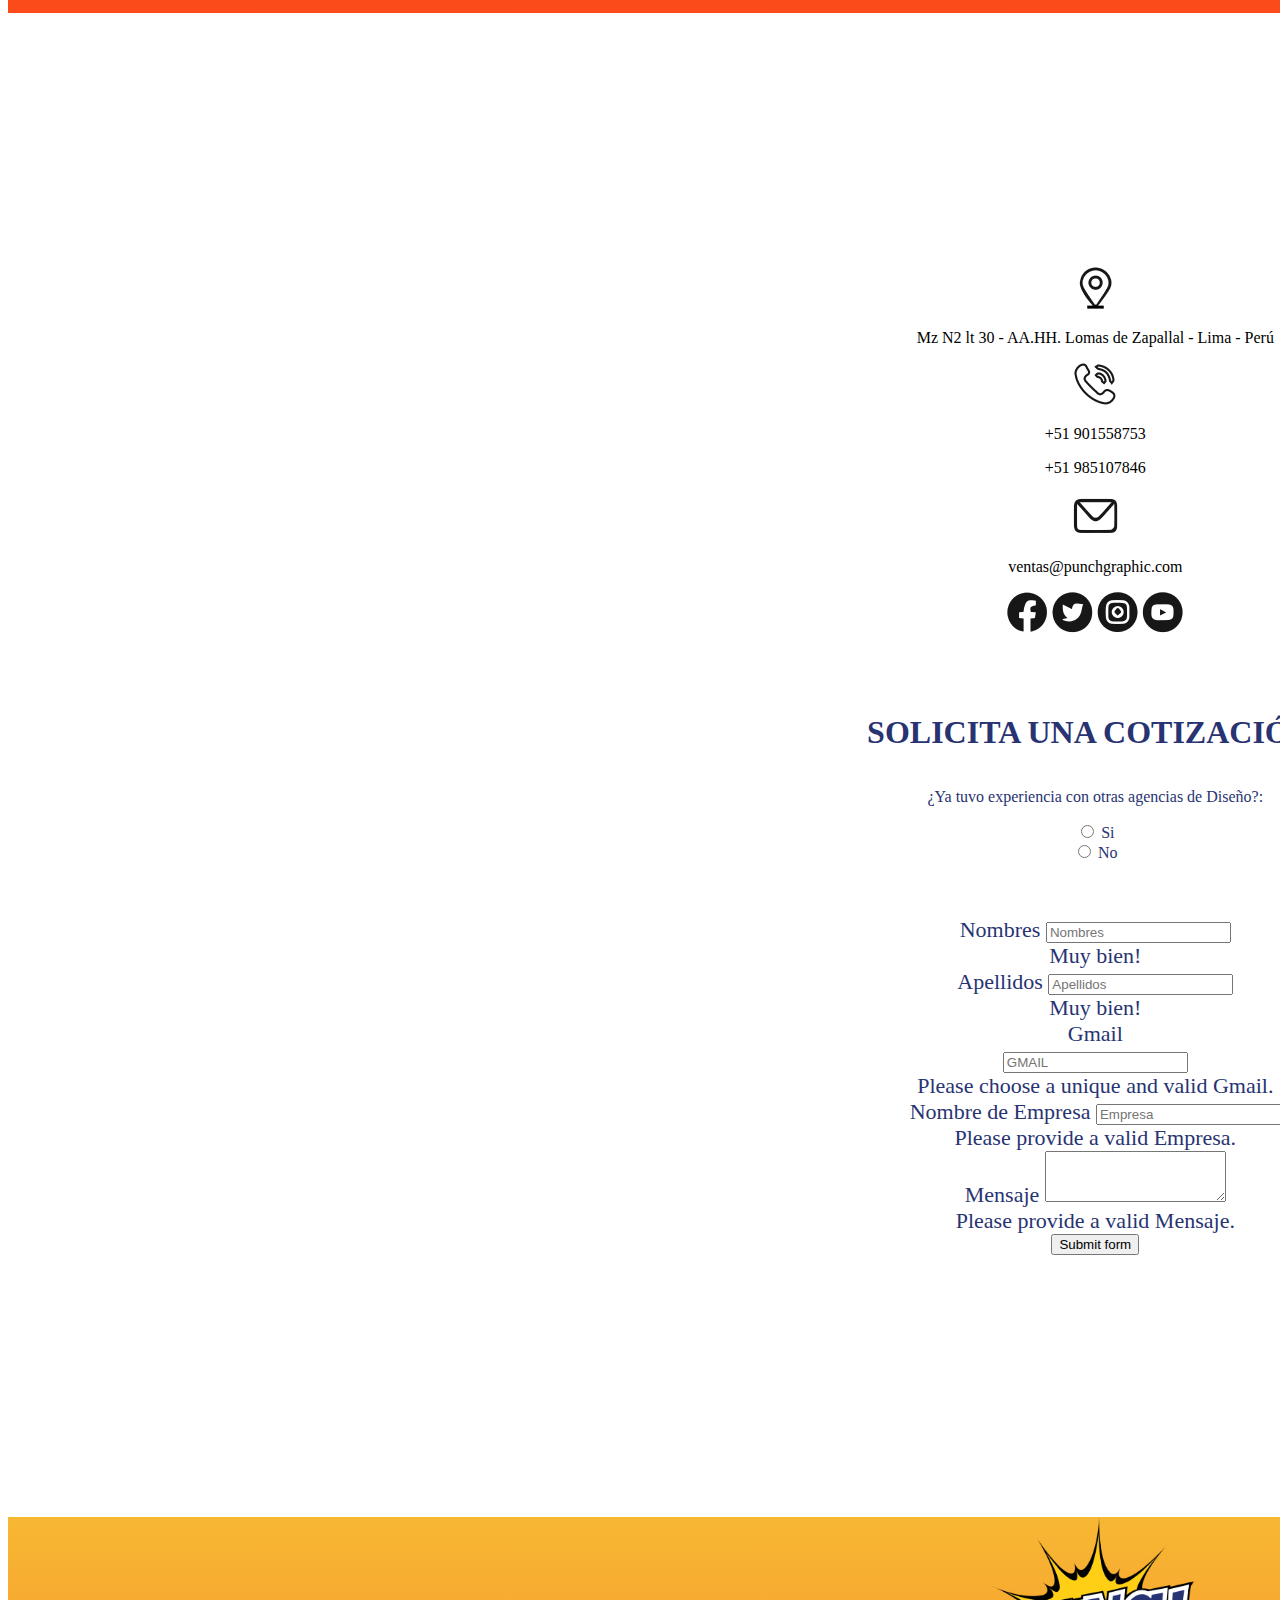
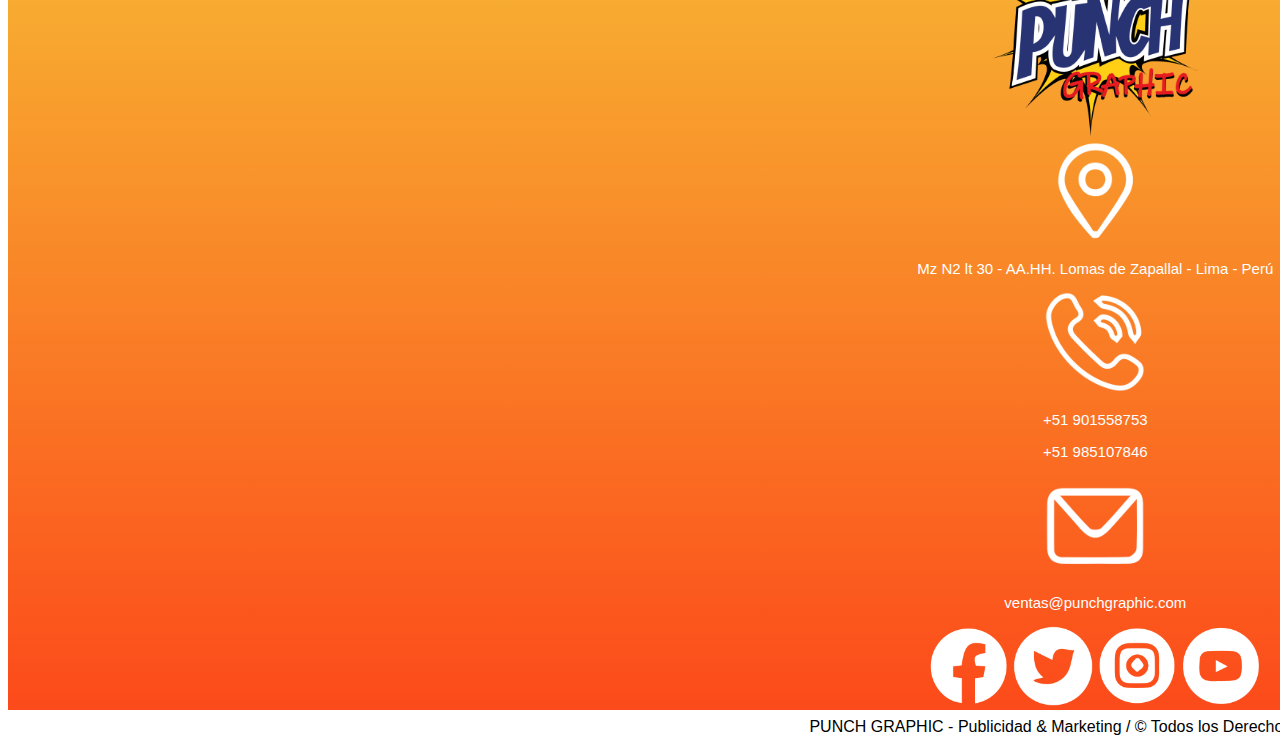
==== commit bef3e467: "Agregando sas a nuestro proyecto" ====
--- a/pages/contactanos.html
+++ b/pages/contactanos.html
@@ -7,6 +7,7 @@
     <link rel="stylesheet" href="../styles/styles.css">
     <link rel="shortcut icon" href="../img/logo.png" type="PunchGraphic/xicon">
     <enlace rel="preconectar" href="https://fonts.googleapis.com">
+    <link rel="stylesheet" href="../css/styles.css">
     <!--ANIMAR.CSS-->
     <link rel="stylesheet" href="https://cdnjs.cloudflare.com/ajax/libs/animate.css/4.1.1/animate.min.css" />
      <!--BOOTSTRAP CSS-->
@@ -72,98 +73,99 @@
             <div>
                 <img src="../img/redes negro.png" alt="logo facebook">
             </div>
-            <div class="form">
-                <h1>SOLICITA UNA COTIZACIÓN:</h1>
-                <p>¿Ya tuvo experiencia con otras agencias de Diseño?:</p>
-                <form action="../js/index.js" method="get">
-                <input type="radio" id="si" name="¿Ya tuvo experiencia con otras agencias de Diseño?:" value="si">
-                <label for="si">Si</label><br>
-                <input type="radio" id="no" name="¿Ya tuvo experiencia con otras agencias de Diseño?:" value="no">
-                <label for="no">No</label><br>
-                <form class="needs-validation" novalidate>
+            <div class="flex-column">
+                <div class="form">
+                    <h1>SOLICITA UNA COTIZACIÓN:</h1>
+                    <p>¿Ya tuvo experiencia con otras agencias de Diseño?:</p>
+                    <form action="../js/index.js" method="get">
+                    <input type="radio" id="si" name="¿Ya tuvo experiencia con otras agencias de Diseño?:" value="si">
+                    <label for="si">Si</label><br>
+                    <input type="radio" id="no" name="¿Ya tuvo experiencia con otras agencias de Diseño?:" value="no">
+                    <label for="no">No</label><br>
+                    <form class="needs-validation" novalidate>
+                </div>
+                <div class="centrar-form">
+                        <div class="form-row">
+                          <div class="col-md-12 mb-3">
+                            <label for="validationTooltip01">Nombres</label>
+                            <input type="text" class="form-control" id="validationTooltip01" placeholder="Nombres"  required>
+                            <div class="valid-tooltip">
+                              Muy bien!
+                          </div>
+                        </div>
+                        <div class="col-md-12 mb-3">
+                            <label for="validationTooltip02">Apellidos</label>
+                            <input type="text" class="form-control" id="validationTooltip02" placeholder="Apellidos"  required>
+                            <div class="valid-tooltip">
+                              Muy bien!
+                            </div>
+                        </div>
+                        <div class="col-md-12 mb-3">
+                            <label for="validationTooltipUsername">Gmail</label>
+                            <div class="input-group">
+                              <div class="input-group-prepend">
+                                <span id="validationTooltipUsernamePrepend"></span>
+                              </div>
+                              <input type="text" class="form-control" id="validationTooltipUsername" placeholder="GMAIL" aria-describedby="validationTooltipGMAILPrepend" required>
+                              <div class="invalid-tooltip">
+                                Please choose a unique and valid Gmail.
+                            </div>
+                            </div>
+                          </div>
+                        </div>
+                        <div class="form-row">
+                          <div class="col-md-12 mb-3">
+                            <label for="validationTooltip03">Nombre de Empresa</label>
+                            <input type="text" class="form-control" id="validationTooltip03" placeholder="Empresa" required>
+                            <div class="invalid-tooltip">
+                              Please provide a valid Empresa.
+                            </div>
+                          </div>
+                        <div class="col-md-12 mb-3 form-group">
+                                <label for="exampleFormControlTextarea1">Mensaje</label>
+                                <textarea class="form-control" id="exampleFormControlTextarea1" rows="3"></textarea>
+                        </div>
+                            <div class="invalid-tooltip">
+                              Please provide a valid Mensaje.
+                            </div>
+                            </div>
+                            <button class="btn btn-warning" type="submit">Submit form</button>
+                            </form>
+                          </div>
+                </div>
+        </main>
+        <!--FOOTER-->
+        <!--FOOTER-->
+        <footer class="container-fluid final bg">
+            <div class="row p-5 mx-auto">
+                <div class="col-xs-12 col-md-2 col-lg-2">
+                    <img src="../img/logo.png" alt="PunchGraphic" class="img-fluid d-block mx-auto" height="220" width="auto">
+                </div>
+                <div class="col-xs-12 col-md-2 col-lg-2">
+                    <img class="img-fluid d-block mx-auto" height="auto" width="100" src="../img/DIRECCION.png" alt="direccion">
+                    <p class="test">Mz N2 lt 30 - AA.HH. Lomas de Zapallal - Lima - Perú</p>
+                </div>            
+                <div class="col-xs-12 col-md-2 col-lg-2">
+                    <img class="img-fluid d-block mx-auto" height="auto" width="100" src="../img/TELEFONO.png" alt="telefono">
+                    <p class="test">+51 901558753</p>
+                    <p class="test">+51 985107846</p>
+                </div>            
+                <div class="col-xs-12 col-md-2 col-lg-2">
+                    <img class="img-fluid d-block mx-auto" height="auto" width="100" src="../img/MAIL.png" alt="gmail">
+                    <p class="test">ventas@punchgraphic.com</p>
+                </div>            
+                <div class="col-xs-12 col-md-4 col-lg-4">
+                    <img class="redes-final"src="../img/FACEBOOK 1.png" alt="logo facebook">
+                    <img class="redes-final"src="../img/TWITTER 1.png" alt="logo twitter">
+                    <img class="redes-final"src="../img/INSTAGRAM 1.png" alt="logo instagram">
+                    <img class="redes-final"src="../img/YOUTUBE 1.png" alt="logo youtube">
+                </div>            
             </div>
-            <div class="centrar-form">
-                    <div class="form-row">
-                      <div class="col-md-12 mb-3">
-                        <label for="validationTooltip01">Nombres</label>
-                        <input type="text" class="form-control" id="validationTooltip01" placeholder="Nombres"  required>
-                        <div class="valid-tooltip">
-                          Muy bien!
-                      </div>
-                    </div>
-                    <div class="col-md-12 mb-3">
-                        <label for="validationTooltip02">Apellidos</label>
-                        <input type="text" class="form-control" id="validationTooltip02" placeholder="Apellidos"  required>
-                        <div class="valid-tooltip">
-                          Muy bien!
-                        </div>
-                    </div>
-                    <div class="col-md-12 mb-3">
-                        <label for="validationTooltipUsername">Gmail</label>
-                        <div class="input-group">
-                          <div class="input-group-prepend">
-                            <span id="validationTooltipUsernamePrepend"></span>
-                          </div>
-                          <input type="text" class="form-control" id="validationTooltipUsername" placeholder="GMAIL" aria-describedby="validationTooltipGMAILPrepend" required>
-                          <div class="invalid-tooltip">
-                            Please choose a unique and valid Gmail.
-                        </div>
-                        </div>
-                      </div>
-                    </div>
-                    <div class="form-row">
-                      <div class="col-md-12 mb-3">
-                        <label for="validationTooltip03">Nombre de Empresa</label>
-                        <input type="text" class="form-control" id="validationTooltip03" placeholder="Empresa" required>
-                        <div class="invalid-tooltip">
-                          Please provide a valid Empresa.
-                        </div>
-                      </div>
-                    <div class="col-md-12 mb-3 form-group">
-                            <label for="exampleFormControlTextarea1">Mensaje</label>
-                            <textarea class="form-control" id="exampleFormControlTextarea1" rows="3"></textarea>
-                    </div>
-                        <div class="invalid-tooltip">
-                          Please provide a valid Mensaje.
-                        </div>
-                        </div>
-                        <button class="btn btn-warning" type="submit">Submit form</button>
-                        </form>
-                      </div>
-            </div>
-        </div>
-    </main>
-    <!--FOOTER-->
-    <footer class="container-fluid final bg">
-        <div class="row p-5 mx-auto">
-            <div class="col-xs-12 col-md-2 col-lg-2">
-                <img src="../img/logo.png" alt="PunchGraphic" class="img-fluid d-block mx-auto" height="220" width="auto">
-            </div>
-            <div class="col-xs-12 col-md-2 col-lg-2">
-                <img class="img-fluid d-block mx-auto" height="auto" width="100" src="../img/DIRECCION.png" alt="direccion">
-                <p class="test">Mz N2 lt 30 - AA.HH. Lomas de Zapallal - Lima - Perú</p>
-            </div>            
-            <div class="col-xs-12 col-md-2 col-lg-2">
-                <img class="img-fluid d-block mx-auto" height="auto" width="100" src="../img/TELEFONO.png" alt="telefono">
-                <p class="test">+51 901558753</p>
-                <p class="test">+51 985107846</p>
-            </div>            
-            <div class="col-xs-12 col-md-2 col-lg-2">
-                <img class="img-fluid d-block mx-auto" height="auto" width="100" src="../img/MAIL.png" alt="gmail">
-                <p class="test">ventas@punchgraphic.com</p>
-            </div>            
-            <div class="col-xs-12 col-md-4 col-lg-4">
-                <img class="redes-final"src="../img/FACEBOOK 1.png" alt="logo facebook">
-                <img class="redes-final"src="../img/TWITTER 1.png" alt="logo twitter">
-                <img class="redes-final"src="../img/INSTAGRAM 1.png" alt="logo instagram">
-                <img class="redes-final"src="../img/YOUTUBE 1.png" alt="logo youtube">
-            </div>            
-        </div>
-    </footer>
-    <section class="parrafo">
-        <p class="parrafo-final">PUNCH GRAPHIC - Publicidad & Marketing / © Todos los Derechos Reservados</p>
-    </section>
-    <!--BOOTSTRAPS JAVASCRIPT-->
-    <script src="https://cdn.jsdelivr.net/npm/bootstrap@5.2.0-beta1/dist/js/bootstrap.bundle.min.js" integrity="sha384-pprn3073KE6tl6bjs2QrFaJGz5/SUsLqktiwsUTF55Jfv3qYSDhgCecCxMW52nD2" crossorigin="anonymous"></script>
-</body>
-</html>+        </footer>
+        <section class="parrafo">
+            <p class="parrafo-final">PUNCH GRAPHIC - Publicidad & Marketing / © Todos los Derechos Reservados</p>
+        </section>
+        <!--BOOTSTRAPS JAVASCRIPT-->
+        <script src="https://cdn.jsdelivr.net/npm/bootstrap@5.2.0-beta1/dist/js/bootstrap.bundle.min.js" integrity="sha384-pprn3073KE6tl6bjs2QrFaJGz5/SUsLqktiwsUTF55Jfv3qYSDhgCecCxMW52nD2" crossorigin="anonymous"></script>
+    </body>
+    </html>--- a/css/styles.css
+++ b/css/styles.css
@@ -0,0 +1,644 @@
+style.css
+*{
+    margin: 0;
+    padding: 0;
+    box-sizing: border-box;
+}
+:root {
+    --main-bg-color: #fc4a1a; 
+    --main-bg-color: -webkit-linear-gradient(to bottom, #f7b733, #fc4a1a);
+    --main-bg-color: linear-gradient(to bottom, #f7b733, #fc4a1a); 
+    --footer-bg-color: #fc4a1a; 
+    --footer-bg-color: -webkit-linear-gradient(to bottom, #f7b733, #fc4a1a);
+    --footer-bg-color: linear-gradient(to bottom, #f7b733, #fc4a1a); 
+
+    --leters-primary-color: rgba(40, 51, 114, 1);
+    --leters-secundary-color: white;
+    --image-primary-color: rgb(255, 146, 30);
+
+    --font-principal:'Inter', sans-serif;
+    --font-secundary: Impact, Haettenschweiler, 'Arial Narrow Bold', sans-serif;
+    --font-third: 'Franklin Gothic Medium', 'Arial Narrow', Arial, sans-serif;
+  }
+html{
+    height: 100%;
+}
+/*HEADER*/
+body{
+    padding-bottom: 3em;
+    min-height: 100vh;
+}
+.header{
+    display: flex;
+    flex-direction: row;
+    height: auto;
+    width: 100%;
+    min-width:auto;
+    
+}
+.header .imagen-logo{
+    width: 30%;
+    display: flex;
+    flex-direction: row;
+    justify-content: flex-end;
+}
+.imagen-logo .logo{
+    height: 240px;
+    display: inline-block;
+    margin: 0 0.0;
+  
+    animation: slideInDown; /* referring directly to the animation's @keyframe declaration */
+    animation-duration: 2s; /* don't forget to set a duration!*/ 
+}
+.header .parte-izquierda{
+    width: 100%;
+    align-items: center;
+}
+.parte-izquierda .imagenes-redes{
+    display: flex;
+    justify-content: flex-end;
+    flex-direction:row;
+    margin: 20px 90px 0 0;
+}
+.parte-izquierda .imagenes-redes .redes{
+    width: 50px;
+    margin: 0 5px 0 0;
+}
+.parte-izquierda .imagen-naranja{
+    display: flex;
+    justify-content: flex-end;
+    flex-direction:row;
+    margin: 15px 90px 0 0;
+}
+.parte-izquierda .imagen-naranja .tel{
+    width: 70px;
+    display: inline-block;
+    margin: 0 0.5rem;
+}
+.imagen-naranja .texto-naranja .central{
+    font-size: 13px;
+    font-family: var(--font-principal);
+    color:rgb(255, 146, 30);
+    display: inline-block;
+    margin: 0 0.5rem;
+  
+    display: inline-block;
+    margin: 0 0.5rem;
+}
+.imagen-naranja .texto-naranja .num{
+    font-size: 31px;
+    font-family: var(--font-secundary);
+    color: var(--image-primary-color);
+    display: inline-block;
+    margin: 0 0.5rem;
+}
+.telefono-naranja{
+    display: flex;
+    flex-direction: row;
+}
+.imagen-naranja{
+    display: flex;
+    flex-direction: row;
+}
+.texto-naranja{
+    display: flex;
+    flex-direction: column;
+}
+.parte-izquierda .nav-pills a{
+    font-size: 18px;
+    color: var(--leters-primary-color);
+}
+nav{
+    display: flex;
+    justify-content:space-between;
+    flex-direction:row;
+    margin: 10px 180px 0 0;
+    min-width:min-content;
+    
+}
+.nav-pills  {
+    --bs-nav-pills-border-radius: 0.375rem;
+    --bs-nav-pills-link-active-color: #fff;
+    --bs-nav-pills-link-active-bg: rgb(255, 146, 30)
+    !important;
+}
+
+a{
+    padding: 0 50px 0 0px;
+}
+nav a{
+    color: var(--leters-primary-color);
+    font-weight: 200;
+    font-family: var(--font-principal);
+    text-decoration: none;
+    margin-right: 10px;
+    font-size: 20px;
+}
+nav a:hover{
+    text-decoration:underline;
+}
+/*MAIN*/
+main{
+    max-width: 1200%;
+    margin: auto; 
+}
+.slogan .hombre-gritando {
+
+    flex: 1 1 40rem; 
+}
+
+.slogan .hombre-gritando img{
+
+    height: 500px;
+    padding:1rem;
+}
+
+.slogan .frase-letra {
+    display: flex;
+    flex-direction: column;
+    justify-content: flex-start;
+    padding-top: 50px;
+    padding-left: 260px; 
+}
+
+.slogan .frase-letra img {
+        height: 130px; 
+}
+.letra-slogan{
+    font-size: 80px;
+    font-family:var(--font-secundary);
+    color: var(--leters-secundary-color);
+}
+.tu-negocio{
+    font-size: 120px;
+    font-family: var(--font-secundary);
+    color: var(--leters-secundary-color);
+}
+.gritando-senor{
+    display: flex;
+    flex-direction: row;
+    background: var(--main-bg-color);
+    height: 600px;
+}
+.gritando{
+    display: inline-block;
+    margin: 0 0.15rem;
+  
+    animation: backOutRight; /* referring directly to the animation's @keyframe declaration */
+    animation-duration: 2s; /* don't forget to set a duration!*/ 
+}
+.tarjeta-medida{
+    display: flex;
+    flex-direction: row;
+    justify-content: space-evenly;
+    width: 100%;
+    position: absolute;
+    top: 750px;
+    min-width:min-content;
+}
+.tarjeta{
+    width: 500px;
+    display: inline-block;
+    margin: 0 0.0;
+  
+    animation: backInUp; /* referring directly to the animation's @keyframe declaration */
+    animation-duration: 2s; /* don't forget to set a duration!*/ 
+}
+.seccion-texto{
+    height: 300px;
+    margin: 180px 0 0 0;
+    align-items: center;
+    display: flex;
+    flex-direction: column;
+    justify-content: center;
+    width: 100%;
+}
+.seccion-texto h3{
+    font-size: 30px;
+    font-family: var(--font-principal);
+    color: var(--leters-primary-color);
+}
+.seccion-texto p{
+    font-size: 18px;
+    font-family: var(--font-principal);
+    color: var(--leters-primary-color);
+}
+.contenedor-chico{
+    height: 800px;
+}
+.divi h4{  
+    position: absolute;
+    top: 1370px;
+    font-size: 60px;
+    font-family:var(--font-principal);
+    color: var(--leters-secundary-color);
+    min-inline-size: 40px;
+}
+.divi{
+    align-items: center;
+    display: flex;
+    justify-content: center;
+    width: 100%;
+    background: var(--main-bg-color);
+    height: 300px;
+    min-width:min-content
+}
+.cards{
+    height: 300px;
+    display: inline-block;
+    margin: 0 0.0;
+  
+    animation: shakeY; /* referring directly to the animation's @keyframe declaration */
+    animation-duration: 2s; /* don't forget to set a duration!*/ 
+}
+.p{
+    font-size: 18px;
+    font-family: var(--font-principal);
+    color: var(--leters-primary-color);
+    display: inline-block;
+    margin: 0 0.0;
+  
+    animation: shakeY; /* referring directly to the animation's @keyframe declaration */
+    animation-duration: 2s; /* don't forget to set a duration!*/ 
+}
+.division{
+    display: flex;
+    flex-direction: row;
+    justify-content: center;
+    position: relative;
+    bottom: 100px;
+}
+.contenedor-chic{
+    height: 20px;
+}
+.proyectos{
+    position: relative;
+    bottom: 150px;
+}
+/*FOOTER*/
+.final{
+    width:auto;
+    height: auto;
+    background: var(--main-bg-color);
+    min-height: min-content;
+    max-height: max-content;
+}
+.final .logo .logo-final{
+    height: 220px;
+}
+.logo-direccion{
+    position: absolute;
+    left: 50px;
+    top: 2080px;
+}
+.direccion{
+    height: 100px;
+}
+.redes-final{
+    height: 80px;
+    min-width:min-content;
+}
+.container{
+    display: flex;
+    flex-direction: row;
+    justify-content: space-between;
+    position: absolute;
+    top: 2120px;
+    left: 320px;
+}
+.divTelefono{
+    position: relative;
+    left: 130px;
+}
+.divMail{
+    position: relative;
+    left: 260px;
+}
+.test{
+    font-size: 15px;
+    font-family: 'Inter', sans-serif;
+    color: var(--leters-secundary-color);
+}
+.red{
+    display: flex;
+    flex-direction: row;
+    position: absolute;
+    left: 1430px;
+    top: 2120px;
+    min-width: 60px;
+}
+.parrafo-final{ 
+    margin: 8px 0 0 0;
+    font-size: 16px;
+    font-family: var(--font-principal);
+    text-align: center
+}
+/*PROYECTOS*/
+.log{
+    min-width:max-content ;
+}
+.mural{
+    height: auto;
+    width: 100%;
+}
+.portafo{
+    font-size: 370px;
+    font-family: Impact, Haettenschweiler, 'Arial Narrow Bold', sans-serif;
+    color: var(--leters-primary-color);
+    background: url(/img/p);
+    background-size: cover;
+    background-position: center;
+    display: inline-block;
+    margin: 0 0.5rem;
+  
+    animation: bounce; /* referring directly to the animation's @keyframe declaration */
+    animation-duration: 5s; /* don't forget to set a duration! */
+
+}
+.portafon{
+    font-size: 350px;
+    font-family: Impact, Haettenschweiler, 'Arial Narrow Bold', sans-serif;
+    color: var(--leters-primary-color);
+    line-height: 370px;
+    background: url(fondo.png);
+    display: inline-block;
+    margin: 0 0.5rem;
+  
+    animation: bounce; /* referring directly to the animation's @keyframe declaration */
+    animation-duration: 5s; /* don't forget to set a duration! */
+}
+.portafos{
+    font-size: 400px;
+    font-family: Impact, Haettenschweiler, 'Arial Narrow Bold', sans-serif;
+    color: var(--leters-primary-color);
+    background: url(/img/PORTAFOLIO.png);
+    background-size: cover;
+    background-position: center;
+    display: inline-block;
+    margin: 0 0.5rem;
+  
+    animation: bounce; /* referring directly to the animation's @keyframe declaration */
+    animation-duration: 5s; /* don't forget to set a duration! */
+}
+.portafoc{
+    font-size: 380px;
+    font-family: Impact, Haettenschweiler, 'Arial Narrow Bold', sans-serif;
+    color: var(--leters-secundary-color);
+    line-height: 370px;
+    background: var(--main-bg-color);
+}
+.portafoc p{
+    display: inline-block;
+    margin: 0 0.0rem;
+    animation: pulse; /* referring directly to the animation's @keyframe declaration */
+    animation-duration: 2s; /* don't forget to set a duration! */
+}
+.portada{
+    width: 100%;
+    height: auto;
+    position: relative;
+    margin: auto;
+}
+.cuerpo{
+    background: #fc4a1a;  /* fallback for old browsers */
+    background: -webkit-linear-gradient(to bottom, #f7b733, #fc4a1a);  /* Chrome 10-25, Safari 5.1-6 */
+    background: linear-gradient(to bottom, #f7b733, #fc4a1a); /* W3C, IE 10+/ Edge, Firefox 16+, Chrome 26+, Opera 12+, Safari 7+ */
+    height: auto;
+    max-height: auto;
+    width: auto;
+    min-width:auto;
+    display: flex;
+    justify-content: center;
+}
+.contenedor-texto{
+    height: 250px;
+    width: 800px;
+    display: flex;
+    flex-direction: column;
+    justify-content: center;
+    font-family: 'Inter';
+}
+.contenedor-texto p{
+    font-size: 22px;
+    font-family: 'Inter', sans-serif;
+    color: white;
+    display: inline-block;
+    margin: 0 0.0;
+  
+    animation: zoomIn; /* referring directly to the animation's @keyframe declaration */
+    animation-duration: 2s; /* don't forget to set a duration!*/ 
+}
+.tarjetas{
+    width: 500px;
+}
+.imagenes-portafolio{
+    text-align: center;
+    max-height: min-content;
+}
+.centrar{
+    align-items:center ;
+}
+.centrar h1{
+    font-size: 40px;
+    font-family: 'Franklin Gothic Medium', 'Arial Narrow', Arial, sans-serif;
+    color: rgba(40, 51, 114, 1);
+}
+.centrar p{
+    font-size: 20px;
+    font-family: Impact, Haettenschweiler, Arial, Helvetica, sans-serif, sans-serif;
+    color: rgba(40, 51, 114, 1);
+}
+.form{
+    display: flex;
+    flex-direction: column;
+    justify-content: center;
+    align-items:center;
+    height: 280px;
+    color: rgba(40, 51, 114, 1); 
+}
+.centrar-form{
+    display: flex;
+    flex-direction: column;
+    align-items:center;
+    height: 600px;
+    font-size: 22px;
+    color: rgba(40, 51, 114, 1);
+}
+
+/*FOOTER*/
+.logo-direc{
+    position: absolute;
+    top: 3880px;
+    left: 50px;
+}
+.contain{
+    position: absolute;
+    left: 350px;
+}
+.red-final{
+    position: absolute;
+    top: 3950px;
+    left: 1420px;
+}
+.divDireccion-a{
+    position: absolute;
+    left: 50px;
+    top: 80px;
+}
+.divTelefono-b{
+    position: absolute;
+    left: 420px;
+    top: 80px;
+}
+.divMail-c{
+    position: absolute;
+    left: 750px;
+    top: 80px;
+}
+.r{
+    margin: 0;
+    background: #eee;
+    display: flex;
+    min-height: 100vh;
+}
+.contenedor {
+    margin: auto;
+    perspective: 700px;
+}
+.caja{
+    width: 300px;
+    height: 300px;
+    background: crimson;
+    transition: all 10s;
+
+    transform: rotateX(0deg);
+    transform-style: preserve-3d;
+}
+.cara{
+    width: 300px;
+    height: 300px;
+    background-color: #f7b733;
+    margin: auto;
+
+    transform: rotateY(90deg);
+
+}
+.caja:hover {
+    transform: rotateY(960deg);
+}
+/*NOSOTROS*/
+.imagen img{
+    display: inline-block;
+    margin: 0 0.0;
+  
+    animation: zoomIn; /* referring directly to the animation's @keyframe declaration */
+    animation-duration: 2s; /* don't forget to set a duration!*/ 
+}
+.cuerpon{
+    background: #fc4a1a;  /* fallback for old browsers */
+    background: -webkit-linear-gradient(to bottom, #f7b733, #fc4a1a);  /* Chrome 10-25, Safari 5.1-6 */
+    background: linear-gradient(to bottom, #f7b733, #fc4a1a); /* W3C, IE 10+/ Edge, Firefox 16+, Chrome 26+, Opera 12+, Safari 7+ */
+    height: auto;
+    max-height: auto;
+    width: auto;
+    min-width:auto;
+    display: flex;
+    justify-content:center;
+}
+.contenedor-texton{
+    height: 300px;
+    width: 900px;
+    display:flex;
+    font-family: 'Inter';
+}
+.text-center{
+    display: flex;
+    flex-direction: column;
+    justify-content: center;
+}
+.contenedor-texton p{
+    font-size: 22px;
+    font-family: 'Inter', sans-serif;
+    color: white;
+    margin: 0 0.0;
+  
+    animation: zoomIn; /* referring directly to the animation's @keyframe declaration */
+    animation-duration: 2s; /* don't forget to set a duration!*/ 
+}
+/*GRID*/
+.grid{
+    display: grid;
+    text-align: center;
+    grid-template-areas: 
+       "grid-1"
+       "grid-2"
+       "grid-3";
+}
+
+.grid-1{
+    grid-area: grid-1;
+    height: auto;
+    width: 100%;
+    
+}
+.grid-2{
+    grid-area: grid-2;
+    height: auto;
+    
+}
+
+.grid-3{
+    grid-area: grid-3;
+    height: 330px;
+    width: 100%;   
+}
+/*GRID PROYECTOS*/
+.proyectos-grid{
+    display: grid;
+    text-align: center;
+    grid-template-areas: 
+       "progrid-1"
+       "progrid-2"
+       "progrid-3";
+}
+
+.progrid-1{
+    grid-area: progrid-1;
+    height: 245px;
+    
+}
+.progrid-2{
+    grid-area: progrid-2;
+    height: auto;
+}
+.progrid-3{
+    grid-area: progrid-3;
+    height: 330px;
+    width: 100%;
+}
+/*MEDIA*/
+@media (max-width: 952px){
+    .imagen-logo{
+        padding-left: 20px;
+    }
+    nav a{
+        font-size: 16px;
+    }
+
+}
+
+@media (min-width: 600px){
+    .grid{
+        grid-template-columns: 240px auto 300px;
+        grid-template-rows: auto;
+        grid-template:       
+        "grid-1" 250px
+        "grid-2" 500px
+        "grid-3" 300px;
+    }
+}
+@media (max-width: 768px){
+    .crece{
+         width: 1500px;
+    }
+}
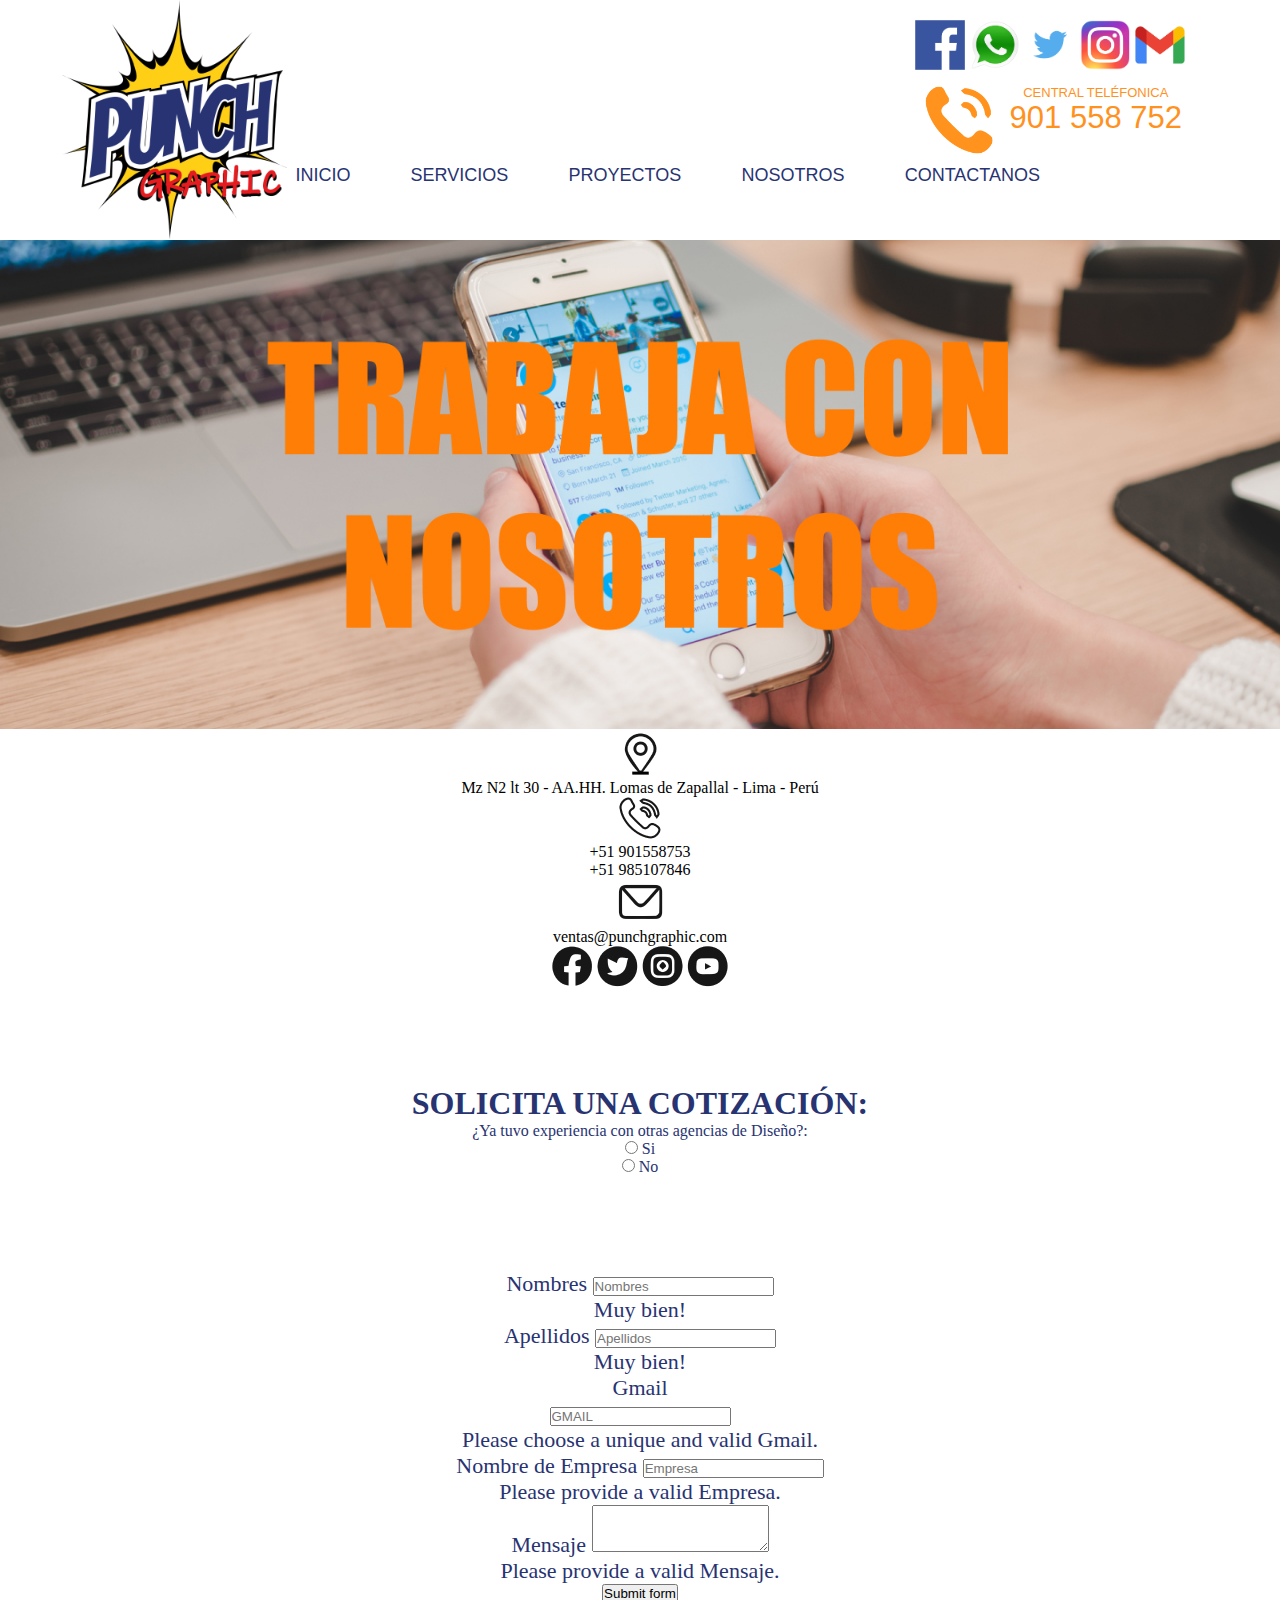
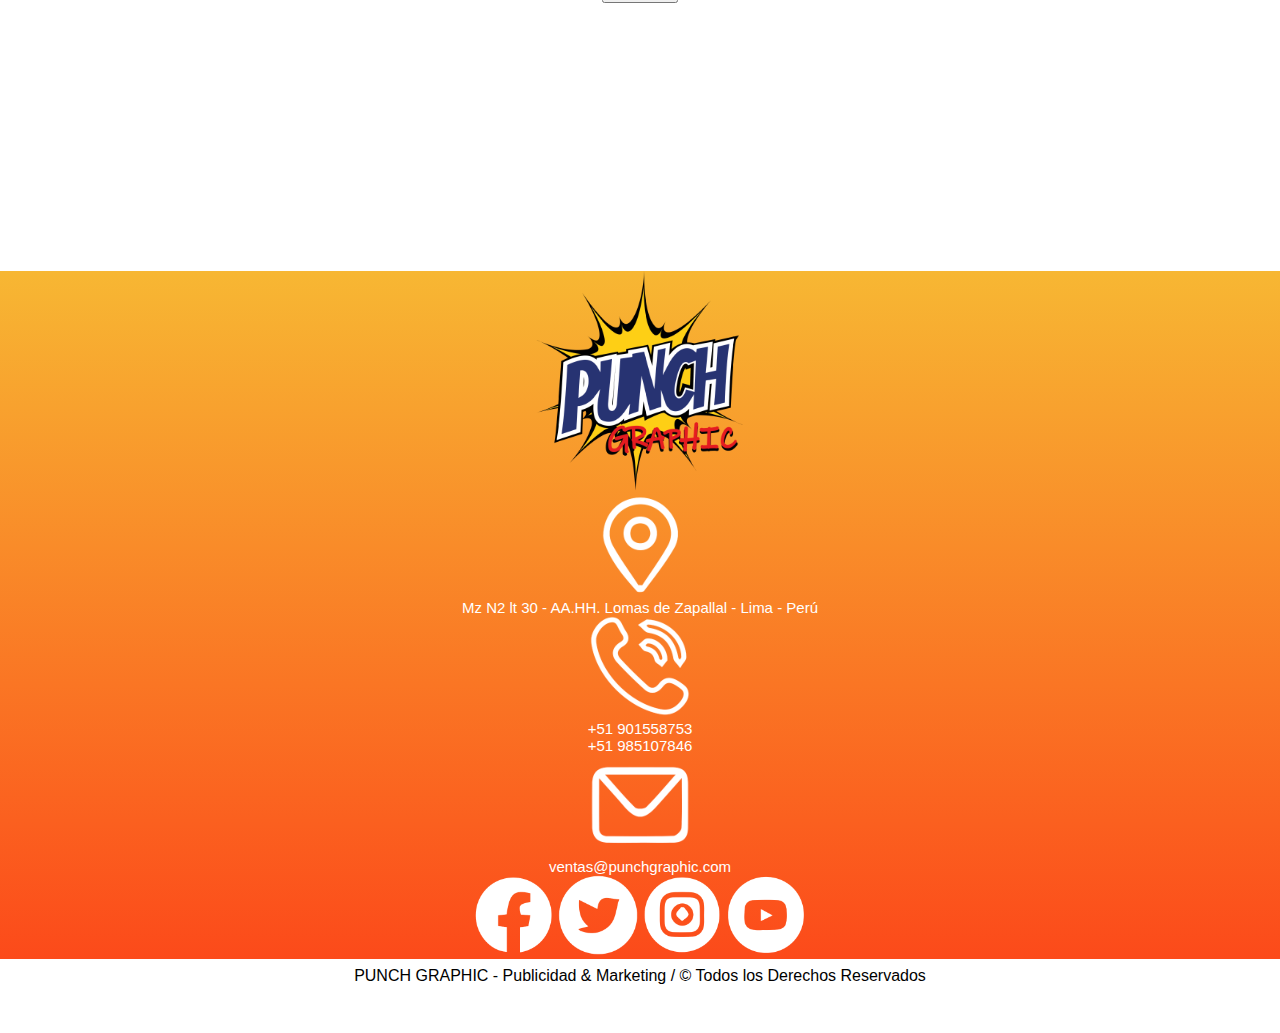
==== commit c6448d9e: "TERCERA ENTREGA DEL PROYECTO FINAL" ====
--- a/pages/contactanos.html
+++ b/pages/contactanos.html
@@ -4,7 +4,6 @@
     <meta charset="UTF-8">
     <meta http-equiv="X-UA-Compatible" content="IE=edge">
     <meta name="viewport" content="width=device-width, initial-scale=1.0">
-    <link rel="stylesheet" href="../styles/styles.css">
     <link rel="shortcut icon" href="../img/logo.png" type="PunchGraphic/xicon">
     <enlace rel="preconectar" href="https://fonts.googleapis.com">
     <link rel="stylesheet" href="../css/styles.css">
@@ -12,7 +11,9 @@
     <link rel="stylesheet" href="https://cdnjs.cloudflare.com/ajax/libs/animate.css/4.1.1/animate.min.css" />
      <!--BOOTSTRAP CSS-->
      <link href="https://cdn.jsdelivr.net/npm/bootstrap@5.2.0-beta1/dist/css/bootstrap.min.css" rel="stylesheet" integrity="sha384-0evHe/X+R7YkIZDRvuzKMRqM+OrBnVFBL6DOitfPri4tjfHxaWutUpFmBp4vmVor" crossorigin="anonymous">
-    <title>PUNCH GRAPHIC / PROYECTOS</title>
+    <title>PUNCH GRAPHIC / CONTACTANOS</title>
+    <meta name="description" content="Puedes contactarnos desde la comodidad de tu hogar entrando a cada una de nuestras redes que tenemos disponibles">
+    <meta name="keywords" content="PunchGraphic, Agencia de Diseño, Tarjetas Personales, Impresion en vinil, Fotografía, Páginas Web para negocios, Instalación de Publicidades">
 </head>
 <body class="grid">
     <!--HEADER-->
@@ -50,13 +51,11 @@
     </header>
     <!--MAIN-->
     <main class="grid-2">
-        <section class="portada">
-            <h1 class="portafoc container-fluid">
-                <p>TRABAJA CON NOSOTROS</p>
-            </h1>
-        </section>
+        <div class="contenedor portada">
+            <img src="../img/trabaja con nosotros.jpg" />
+        </div>
         <div>
-            <div class="flex-column">
+            <div class="flex-column mt-5">
                 <div>
                     <img src="../img/direccion negro.png" alt="direccion">
                     <p>Mz N2 lt 30 - AA.HH. Lomas de Zapallal - Lima - Perú</p>
@@ -135,7 +134,6 @@
                 </div>
         </main>
         <!--FOOTER-->
-        <!--FOOTER-->
         <footer class="container-fluid final bg">
             <div class="row p-5 mx-auto">
                 <div class="col-xs-12 col-md-2 col-lg-2">
--- a/css/styles.css
+++ b/css/styles.css
@@ -1,4 +1,3 @@
-style.css
 *{
     margin: 0;
     padding: 0;
@@ -341,63 +340,42 @@
     height: auto;
     width: 100%;
 }
+
 .portafo{
-    font-size: 370px;
+    font-size: 270px;
     font-family: Impact, Haettenschweiler, 'Arial Narrow Bold', sans-serif;
     color: var(--leters-primary-color);
-    background: url(/img/p);
     background-size: cover;
     background-position: center;
     display: inline-block;
-    margin: 0 0.5rem;
   
     animation: bounce; /* referring directly to the animation's @keyframe declaration */
     animation-duration: 5s; /* don't forget to set a duration! */
-
-}
-.portafon{
-    font-size: 350px;
-    font-family: Impact, Haettenschweiler, 'Arial Narrow Bold', sans-serif;
-    color: var(--leters-primary-color);
-    line-height: 370px;
-    background: url(fondo.png);
-    display: inline-block;
-    margin: 0 0.5rem;
-  
-    animation: bounce; /* referring directly to the animation's @keyframe declaration */
-    animation-duration: 5s; /* don't forget to set a duration! */
-}
-.portafos{
-    font-size: 400px;
-    font-family: Impact, Haettenschweiler, 'Arial Narrow Bold', sans-serif;
-    color: var(--leters-primary-color);
-    background: url(/img/PORTAFOLIO.png);
-    background-size: cover;
-    background-position: center;
-    display: inline-block;
-    margin: 0 0.5rem;
-  
-    animation: bounce; /* referring directly to the animation's @keyframe declaration */
-    animation-duration: 5s; /* don't forget to set a duration! */
-}
-.portafoc{
-    font-size: 380px;
-    font-family: Impact, Haettenschweiler, 'Arial Narrow Bold', sans-serif;
-    color: var(--leters-secundary-color);
-    line-height: 370px;
-    background: var(--main-bg-color);
-}
-.portafoc p{
-    display: inline-block;
-    margin: 0 0.0rem;
-    animation: pulse; /* referring directly to the animation's @keyframe declaration */
-    animation-duration: 2s; /* don't forget to set a duration! */
 }
 .portada{
     width: 100%;
     height: auto;
     position: relative;
     margin: auto;
+}
+.portada img{
+    width: 100%;
+}
+.contenedor{
+    position: relative;
+    display: inline-block;
+    text-align: center;
+}
+.texto-encima{
+    position: absolute;
+    top: 10px;
+    left: 10px;
+}
+.centrado{
+    position: absolute;
+    top: 50%;
+    left: 50%;
+    transform: translate(-50%, -50%);
 }
 .cuerpo{
     background: #fc4a1a;  /* fallback for old browsers */
@@ -564,6 +542,39 @@
   
     animation: zoomIn; /* referring directly to the animation's @keyframe declaration */
     animation-duration: 2s; /* don't forget to set a duration!*/ 
+}
+.portafon{
+    background-color: white;
+    font-size: 180px;
+    max-width: auto;
+    font-family: Impact, Haettenschweiler, 'Arial Narrow Bold', sans-serif;
+    color: var(--image-primary-color);
+    line-height: 220px;
+    display: inline-block;
+    animation: pulse; /* referring directly to the animation's @keyframe declaration */
+    animation-duration: 2s; /* don't forget to set a duration! */
+
+}
+/*CONTACTANOS*/
+.portafoc{
+    font-size: 175px;
+    font-family: Impact, Haettenschweiler, 'Arial Narrow Bold', sans-serif;
+    color: var(--leters-primary-color);
+    line-height: 180px;
+    animation: pulse; /* referring directly to the animation's @keyframe declaration */
+    animation-duration: 2s; /* don't forget to set a duration! */
+
+}
+
+/*SERVICIOS*/
+.portafos{
+    font-size: 270px;
+    font-family: Impact, Haettenschweiler, 'Arial Narrow Bold', sans-serif;
+    color: var(--leters-primary-color);
+    line-height: 200px;
+    animation: pulse; /* referring directly to the animation's @keyframe declaration */
+    animation-duration: 2s; /* don't forget to set a duration! */
+
 }
 /*GRID*/
 .grid{
@@ -624,10 +635,18 @@
     nav a{
         font-size: 16px;
     }
-
-}
-
-@media (min-width: 600px){
+    .portafo{
+        font-size: 120;
+    }
+}
+
+@media (min-width: 1134px){
+
+    .portafo{
+        font-size: 80;
+    }
+}
+@media (max-width: 600px){
     .grid{
         grid-template-columns: 240px auto 300px;
         grid-template-rows: auto;
@@ -636,6 +655,10 @@
         "grid-2" 500px
         "grid-3" 300px;
     }
+    .portafo{
+        font-size: 90;
+    }
+
 }
 @media (max-width: 768px){
     .crece{
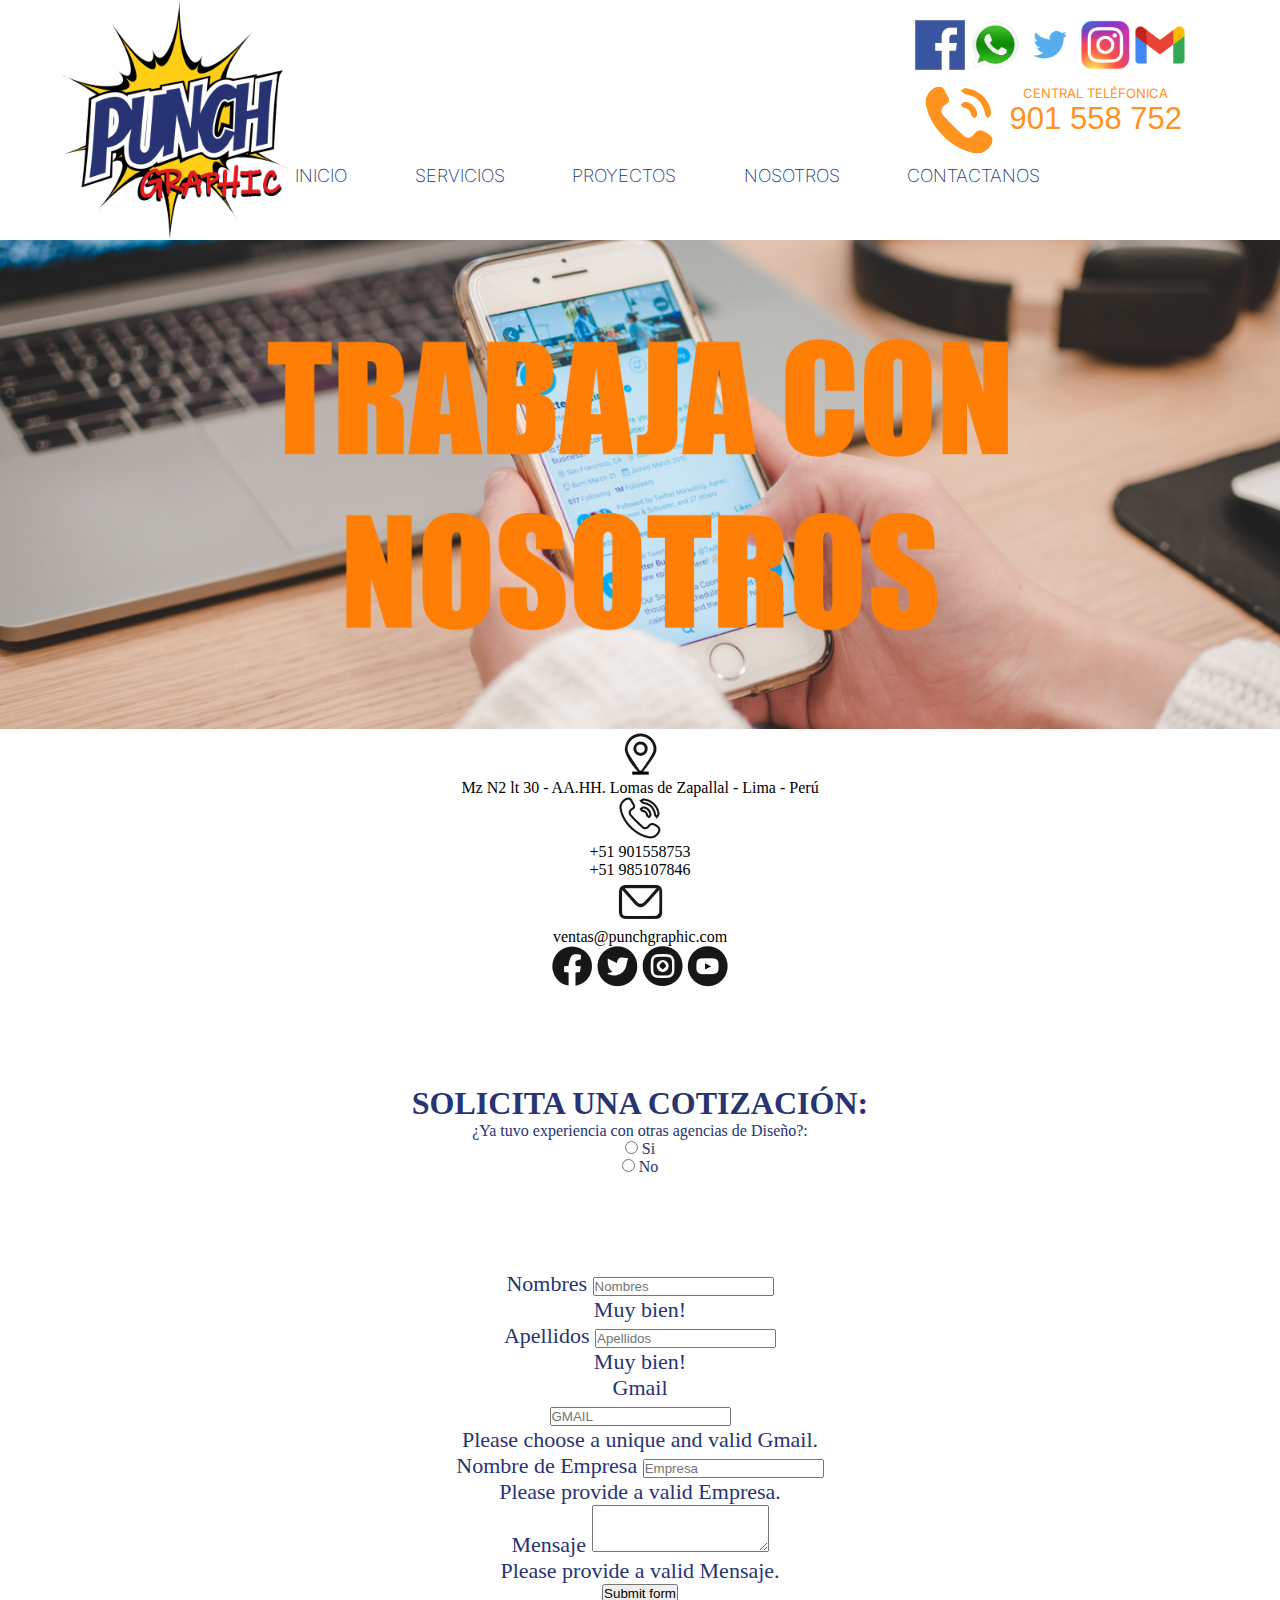
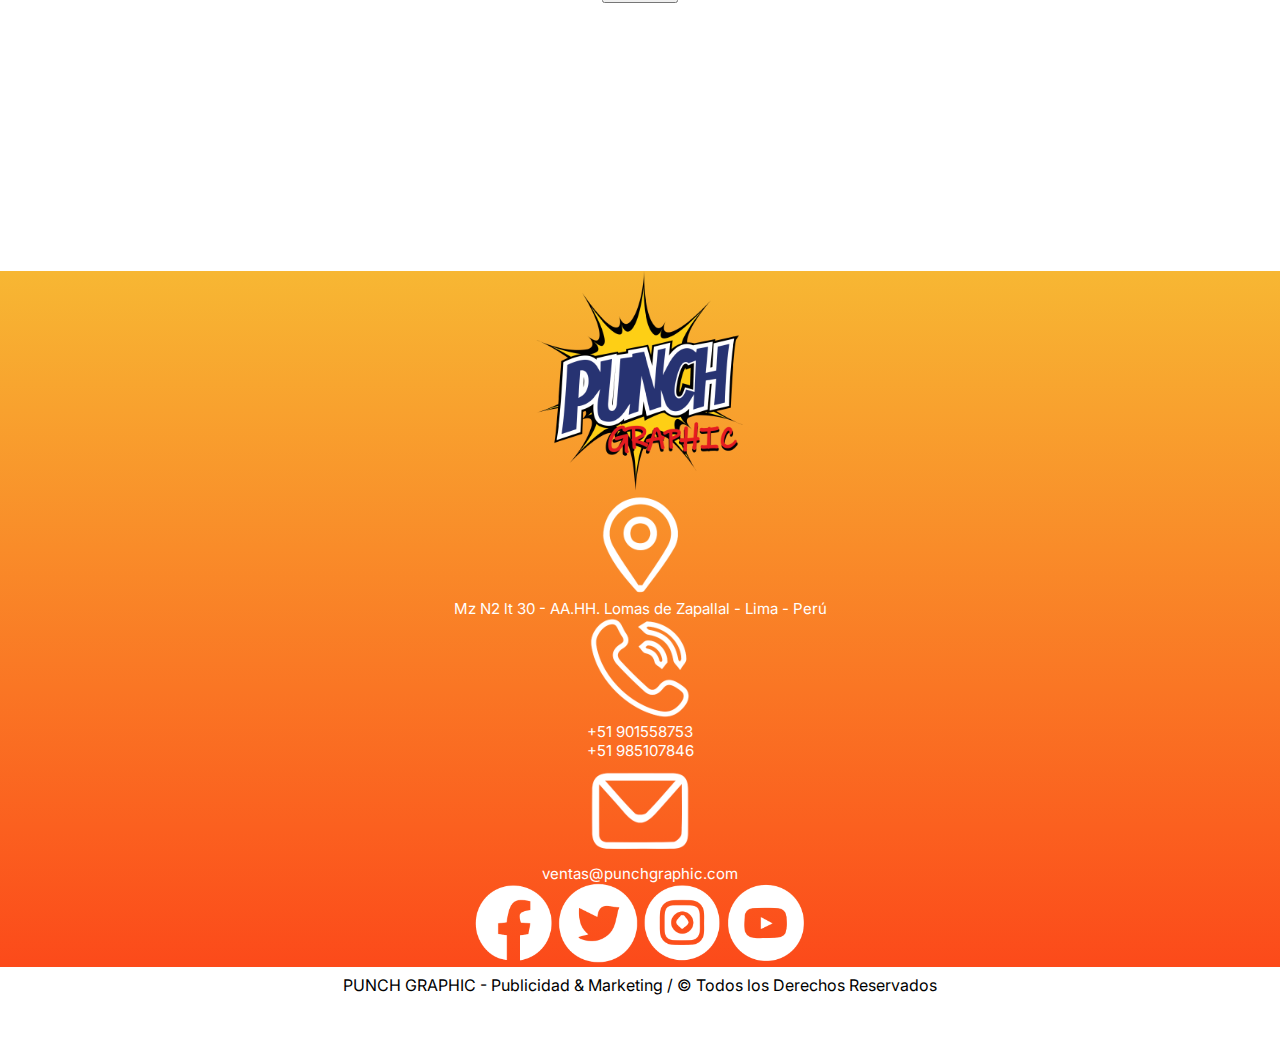
==== commit 97cd40e3: "TERCERA ENTREGA DEL PROYECTO FINAL" ====
--- a/pages/contactanos.html
+++ b/pages/contactanos.html
@@ -6,7 +6,7 @@
     <meta name="viewport" content="width=device-width, initial-scale=1.0">
     <link rel="shortcut icon" href="../img/logo.png" type="PunchGraphic/xicon">
     <enlace rel="preconectar" href="https://fonts.googleapis.com">
-    <link rel="stylesheet" href="../css/styles.css">
+    <link rel="stylesheet" href="../css/translate.css">
     <!--ANIMAR.CSS-->
     <link rel="stylesheet" href="https://cdnjs.cloudflare.com/ajax/libs/animate.css/4.1.1/animate.min.css" />
      <!--BOOTSTRAP CSS-->
--- a/css/translate.css
+++ b/css/translate.css
@@ -0,0 +1,609 @@
+@charset "UTF-8";
+@import url("https://fonts.googleapis.com/css2?family=Comic+Neue:ital,wght@0,300;0,400;0,700;1,300;1,400;1,700&family=Inter:wght@100;200;300;400;500&display=swap");
+/* color */
+/* APLICANDO MAPA A MI SCSS */
+.leters-primary-color {
+  color: #283372; }
+
+.leters-secundary-color {
+  color: white; }
+
+.image-primary-color {
+  color: #ff921e; }
+
+/* HASTA AQUÍ APLIQUE MAPA A MI SCSS */
+/* Aplicando mixin A MI MEDIAQUIRE*/
+.imagen-logo {
+  padding-left: 0; }
+  @media screen and (max-width: 952px) {
+    .imagen-logo {
+      padding-left: 20px; } }
+
+.nav a {
+  font-size: 20px; }
+  @media screen and (max-width: 952px) {
+    .nav a {
+      font-size: 16px; } }
+
+/* Hasta aquí aplique mixin A MI MEDIAQUIRE*/
+@media (max-width: 952px) {
+  .imagen-logo {
+    padding-left: 20px; }
+  nav a {
+    font-size: 16px; }
+  .portafo {
+    font-size: 120; } }
+
+@media (min-width: 1134px) {
+  .portafo {
+    font-size: 80; } }
+
+@media (max-width: 600px) {
+  .grid {
+    grid-template-columns: 240px auto 300px;
+    grid-template-rows: auto;
+    grid-template: "grid-1" 250px "grid-2" 500px "grid-3" 300px; }
+  .portafo {
+    font-size: 90; } }
+
+@media (max-width: 768px) {
+  .crece {
+    width: 1500px; } }
+
+* {
+  margin: 0;
+  padding: 0;
+  box-sizing: border-box; }
+
+html {
+  height: 100%; }
+
+.grid {
+  display: grid;
+  text-align: center;
+  grid-template-areas: "grid-1"+ "grid-2"+ "grid-3"; }
+
+.grid-1 {
+  grid-area: grid-1;
+  height: auto;
+  width: 100%; }
+
+.grid-2 {
+  grid-area: grid-2;
+  height: auto; }
+
+.grid-3 {
+  grid-area: grid-3;
+  height: 330px;
+  width: 100%; }
+
+body {
+  padding-bottom: 3em;
+  min-height: 100vh; }
+
+.header {
+  display: flex;
+  flex-direction: row;
+  height: auto;
+  width: 100%;
+  min-width: auto; }
+  .header .imagen-logo {
+    width: 30%;
+    display: flex;
+    flex-direction: row;
+    justify-content: flex-end; }
+  .header .parte-izquierda {
+    width: 100%;
+    align-items: center; }
+
+.imagen-logo .logo {
+  height: 240px;
+  display: inline-block;
+  margin: 0 0.0;
+  animation: slideInDown;
+  animation-duration: 2s; }
+
+.parte-izquierda .imagenes-redes, .parte-izquierda .imagenes-redes--active {
+  display: flex;
+  justify-content: flex-end;
+  flex-direction: row;
+  margin: 20px 90px 0 0; }
+  .parte-izquierda .imagenes-redes--active {
+    border: solid 2px white; }
+  .parte-izquierda .imagenes-redes .redes, .parte-izquierda .imagenes-redes--active .redes {
+    width: 50px;
+    margin: 0 5px 0 0; }
+
+.parte-izquierda .imagen-naranja, .parte-izquierda .imagen-naranja--b {
+  display: flex;
+  justify-content: flex-end;
+  flex-direction: row;
+  margin: 15px 90px 0 0; }
+  .parte-izquierda .imagen-naranja--b {
+    border: solid 2px white; }
+  .parte-izquierda .imagen-naranja .tel, .parte-izquierda .imagen-naranja--b .tel {
+    width: 70px;
+    display: inline-block;
+    margin: 0 0.5rem; }
+
+.parte-izquierda .nav-pills a {
+  font-size: 18px;
+  color: #283372; }
+
+.imagen-naranja, .parte-izquierda .imagen-naranja--b {
+  display: flex;
+  flex-direction: row; }
+  .imagen-naranja .texto-naranja .central, .parte-izquierda .imagen-naranja--b .texto-naranja .central {
+    font-size: 13px;
+    font-family: "Inter", sans-serif;
+    color: #ff921e;
+    display: inline-block;
+    margin: 0 0.5rem;
+    display: inline-block;
+    margin: 0 0.5rem; }
+  .imagen-naranja .texto-naranja .num, .parte-izquierda .imagen-naranja--b .texto-naranja .num {
+    font-size: 31px;
+    font-family: Impact, Haettenschweiler, "Arial Narrow Bold", sans-serif;
+    color: #ff921e;
+    display: inline-block;
+    margin: 0 0.5rem; }
+
+.telefono-naranja {
+  display: flex;
+  flex-direction: row; }
+
+.texto-naranja {
+  display: flex;
+  flex-direction: column; }
+
+nav {
+  display: flex;
+  justify-content: space-between;
+  flex-direction: row;
+  margin: 10px 180px 0 0;
+  min-width: min-content; }
+  nav a {
+    color: #283372;
+    font-weight: 200;
+    font-family: "Inter", sans-serif;
+    text-decoration: none;
+    margin-right: 10px;
+    font-size: 20px; }
+    nav a:hover {
+      text-decoration: underline; }
+
+.nav-pills {
+  --bs-nav-pills-border-radius: 0.375rem;
+  --bs-nav-pills-link-active-color: #fff;
+  --bs-nav-pills-link-active-bg: rgb(255, 146, 30) !important; }
+
+a {
+  padding: 0 50px 0 0px; }
+
+.final {
+  width: auto;
+  height: auto;
+  background: linear-gradient(to bottom, #f7b733, #fc4a1a);
+  min-height: min-content;
+  max-height: max-content; }
+  .final .logo .logo-final {
+    height: 220px; }
+
+.logo-direccion {
+  position: absolute;
+  left: 50px;
+  top: 2080px; }
+
+.direccion {
+  height: 100px; }
+
+.redes-final {
+  height: 80px;
+  min-width: min-content; }
+
+.container {
+  display: flex;
+  flex-direction: row;
+  justify-content: space-between;
+  position: absolute;
+  top: 2120px;
+  left: 320px; }
+
+.divTelefono {
+  position: relative;
+  left: 130px; }
+
+.divMail {
+  position: relative;
+  left: 260px; }
+
+.test {
+  font-size: 15px;
+  font-family: "Inter", sans-serif;
+  color: white; }
+
+.red {
+  display: flex;
+  flex-direction: row;
+  position: absolute;
+  left: 1430px;
+  top: 2120px;
+  min-width: 60px; }
+
+.parrafo-final {
+  margin: 8px 0 0 0;
+  font-size: 16px;
+  font-family: "Inter", sans-serif;
+  text-align: center; }
+
+main {
+  max-width: 1200%;
+  margin: auto; }
+
+.slogan .hombre-gritando {
+  flex: 1 1 40rem; }
+  .slogan .hombre-gritando img {
+    height: 500px;
+    padding: 1rem; }
+
+.slogan .frase-letra {
+  display: flex;
+  flex-direction: column;
+  justify-content: flex-start;
+  padding-top: 50px;
+  padding-left: 260px; }
+  .slogan .frase-letra img {
+    height: 130px; }
+
+.letra-slogan {
+  font-size: 80px;
+  font-family: Impact, Haettenschweiler, "Arial Narrow Bold", sans-serif;
+  color: white; }
+
+.tu-negocio {
+  font-size: 120px;
+  font-family: Impact, Haettenschweiler, "Arial Narrow Bold", sans-serif;
+  color: white; }
+
+.gritando-senor {
+  display: flex;
+  flex-direction: row;
+  background: linear-gradient(to bottom, #f7b733, #fc4a1a);
+  height: 600px; }
+
+.gritando {
+  display: inline-block;
+  margin: 0 0.15rem;
+  animation: backOutRight;
+  animation-duration: 2s; }
+
+.tarjeta-medida {
+  display: flex;
+  flex-direction: row;
+  justify-content: space-evenly;
+  width: 100%;
+  position: absolute;
+  top: 750px;
+  min-width: min-content; }
+
+.tarjeta {
+  width: 500px;
+  display: inline-block;
+  margin: 0 0.0;
+  animation: backInUp;
+  animation-duration: 2s; }
+
+.seccion-texto {
+  height: 300px;
+  margin: 180px 0 0 0;
+  align-items: center;
+  display: flex;
+  flex-direction: column;
+  justify-content: center;
+  width: 100%; }
+  .seccion-texto h3 {
+    font-size: 30px;
+    font-family: "Inter", sans-serif;
+    color: #283372; }
+  .seccion-texto p {
+    font-size: 18px;
+    font-family: "Inter", sans-serif;
+    color: #283372; }
+
+.contenedor-chico {
+  height: 800px; }
+
+.divi {
+  align-items: center;
+  display: flex;
+  justify-content: center;
+  width: 100%;
+  background: linear-gradient(to bottom, #f7b733, #fc4a1a);
+  height: 300px;
+  min-width: min-content; }
+  .divi h4 {
+    position: absolute;
+    top: 1370px;
+    font-size: 60px;
+    font-family: "Inter", sans-serif;
+    color: white;
+    min-inline-size: 40px; }
+
+.cards {
+  height: 300px;
+  display: inline-block;
+  margin: 0 0.0;
+  animation: shakeY;
+  animation-duration: 2s; }
+
+.p {
+  font-size: 18px;
+  font-family: "Inter", sans-serif;
+  color: #283372;
+  display: inline-block;
+  margin: 0 0.0;
+  animation: shakeY;
+  animation-duration: 2s; }
+
+.division {
+  display: flex;
+  flex-direction: row;
+  justify-content: center;
+  position: relative;
+  bottom: 100px; }
+
+.contenedor-chic {
+  height: 20px; }
+
+.proyectos {
+  position: relative;
+  bottom: 150px; }
+
+.imagen img {
+  display: inline-block;
+  margin: 0 0.0;
+  animation: zoomIn;
+  /* referring directly to the animation's @keyframe declaration */
+  animation-duration: 2s;
+  /* don't forget to set a duration!*/ }
+
+.cuerpon {
+  background: #fc4a1a;
+  /* fallback for old browsers */
+  background: -webkit-linear-gradient(to bottom, #f7b733, #fc4a1a);
+  /* Chrome 10-25, Safari 5.1-6 */
+  background: linear-gradient(to bottom, #f7b733, #fc4a1a);
+  /* W3C, IE 10+/ Edge, Firefox 16+, Chrome 26+, Opera 12+, Safari 7+ */
+  height: auto;
+  max-height: auto;
+  width: auto;
+  min-width: auto;
+  display: flex;
+  justify-content: center; }
+
+.contenedor-texton {
+  height: 300px;
+  width: 900px;
+  display: flex;
+  font-family: 'Inter'; }
+
+.text-center {
+  display: flex;
+  flex-direction: column;
+  justify-content: center; }
+
+.contenedor-texton p {
+  font-size: 22px;
+  font-family: 'Inter', sans-serif;
+  color: white;
+  margin: 0 0.0;
+  animation: zoomIn;
+  /* referring directly to the animation's @keyframe declaration */
+  animation-duration: 2s;
+  /* don't forget to set a duration!*/ }
+
+/*FOOTER*/
+/*NOSOTROS*/
+.log {
+  min-width: max-content; }
+
+.mural {
+  height: auto;
+  width: 100%; }
+
+.portafo {
+  font-size: 270px;
+  font-family: Impact, Haettenschweiler, 'Arial Narrow Bold', sans-serif;
+  color: var(--leters-primary-color);
+  background-size: cover;
+  background-position: center;
+  display: inline-block;
+  animation: bounce;
+  animation-duration: 5s; }
+
+.portada {
+  width: 100%;
+  height: auto;
+  position: relative;
+  margin: auto; }
+  .portada img {
+    width: 100%; }
+
+.contenedor {
+  position: relative;
+  display: inline-block;
+  text-align: center;
+  margin: auto;
+  perspective: 700px; }
+
+.texto-encima {
+  position: absolute;
+  top: 10px;
+  left: 10px; }
+
+.centrado {
+  position: absolute;
+  top: 50%;
+  left: 50%;
+  transform: translate(-50%, -50%); }
+
+.cuerpo {
+  background: #fc4a1a;
+  background: -webkit-linear-gradient(to bottom, #f7b733, #fc4a1a);
+  background: linear-gradient(to bottom, #f7b733, #fc4a1a);
+  height: auto;
+  max-height: auto;
+  width: auto;
+  min-width: auto;
+  display: flex;
+  justify-content: center; }
+
+.contenedor-texto {
+  height: 250px;
+  width: 800px;
+  display: flex;
+  flex-direction: column;
+  justify-content: center;
+  font-family: 'Inter'; }
+  .contenedor-texto p {
+    font-size: 22px;
+    font-family: 'Inter', sans-serif;
+    color: white;
+    display: inline-block;
+    margin: 0 0.0;
+    animation: zoomIn;
+    animation-duration: 2s; }
+
+.tarjetas {
+  width: 500px; }
+
+.imagenes-portafolio {
+  text-align: center;
+  max-height: min-content; }
+
+.centrar {
+  align-items: center; }
+  .centrar h1 {
+    font-size: 40px;
+    font-family: 'Franklin Gothic Medium', 'Arial Narrow', Arial, sans-serif;
+    color: #283372; }
+  .centrar p {
+    font-size: 20px;
+    font-family: Impact, Haettenschweiler, Arial, Helvetica, sans-serif, sans-serif;
+    color: #283372; }
+
+.form {
+  display: flex;
+  flex-direction: column;
+  justify-content: center;
+  align-items: center;
+  height: 280px;
+  color: #283372; }
+
+.centrar-form {
+  display: flex;
+  flex-direction: column;
+  align-items: center;
+  height: 600px;
+  font-size: 22px;
+  color: #283372; }
+
+.logo-direc {
+  position: absolute;
+  top: 3880px;
+  left: 50px; }
+
+.contain {
+  position: absolute;
+  left: 350px; }
+
+.red-final {
+  position: absolute;
+  top: 3950px;
+  left: 1420px; }
+
+.divDireccion-a {
+  position: absolute;
+  left: 50px;
+  top: 80px; }
+
+.divTelefono-b {
+  position: absolute;
+  left: 420px;
+  top: 80px; }
+
+.divMail-c {
+  position: absolute;
+  left: 750px;
+  top: 80px; }
+
+.r {
+  margin: 0;
+  background: #eee;
+  display: flex;
+  min-height: 100vh; }
+
+.caja {
+  width: 300px;
+  height: 300px;
+  background: crimson;
+  transition: all 10s;
+  transform: rotateX(0deg);
+  transform-style: preserve-3d; }
+  .caja:hover {
+    transform: rotateY(960deg); }
+
+.cara {
+  width: 300px;
+  height: 300px;
+  background-color: #f7b733;
+  margin: auto;
+  transform: rotateY(90deg); }
+
+.imagen img {
+  display: inline-block;
+  margin: 0 0.0;
+  animation: zoomIn;
+  animation-duration: 2s; }
+
+.cuerpon {
+  background: #fc4a1a;
+  background: -webkit-linear-gradient(to bottom, #f7b733, #fc4a1a);
+  background: linear-gradient(to bottom, #f7b733, #fc4a1a);
+  height: auto;
+  max-height: auto;
+  width: auto;
+  min-width: auto;
+  display: flex;
+  justify-content: center; }
+
+.contenedor-texton {
+  height: 300px;
+  width: 900px;
+  display: flex;
+  font-family: 'Inter'; }
+  .contenedor-texton p {
+    font-size: 22px;
+    font-family: 'Inter', sans-serif;
+    color: white;
+    margin: 0 0.0;
+    animation: zoomIn;
+    animation-duration: 2s; }
+
+.text-center {
+  display: flex;
+  flex-direction: column;
+  justify-content: center; }
+
+.portafon {
+  background-color: white;
+  font-size: 180px;
+  max-width: auto;
+  font-family: Impact, Haettenschweiler, 'Arial Narrow Bold', sans-serif;
+  color: var(--image-primary-color);
+  line-height: 220px;
+  display: inline-block;
+  animation: pulse;
+  animation-duration: 2s; }
